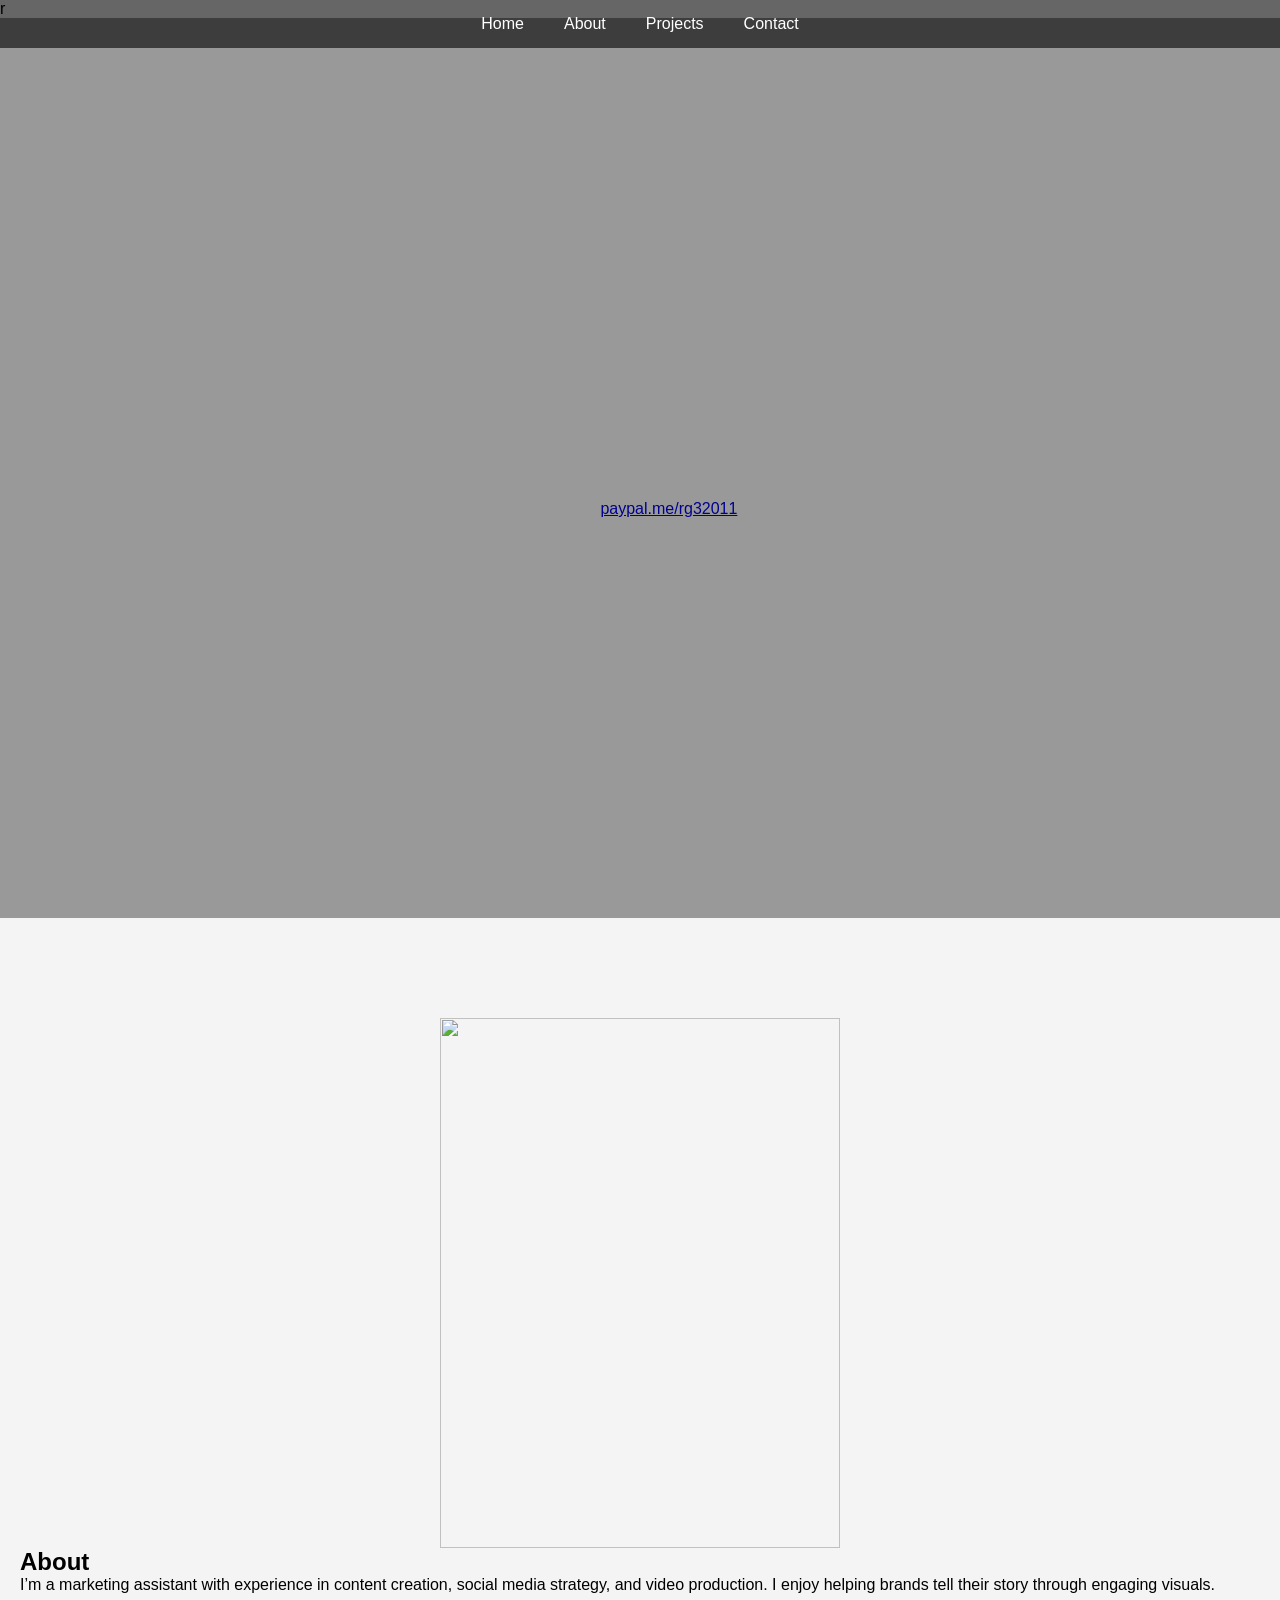
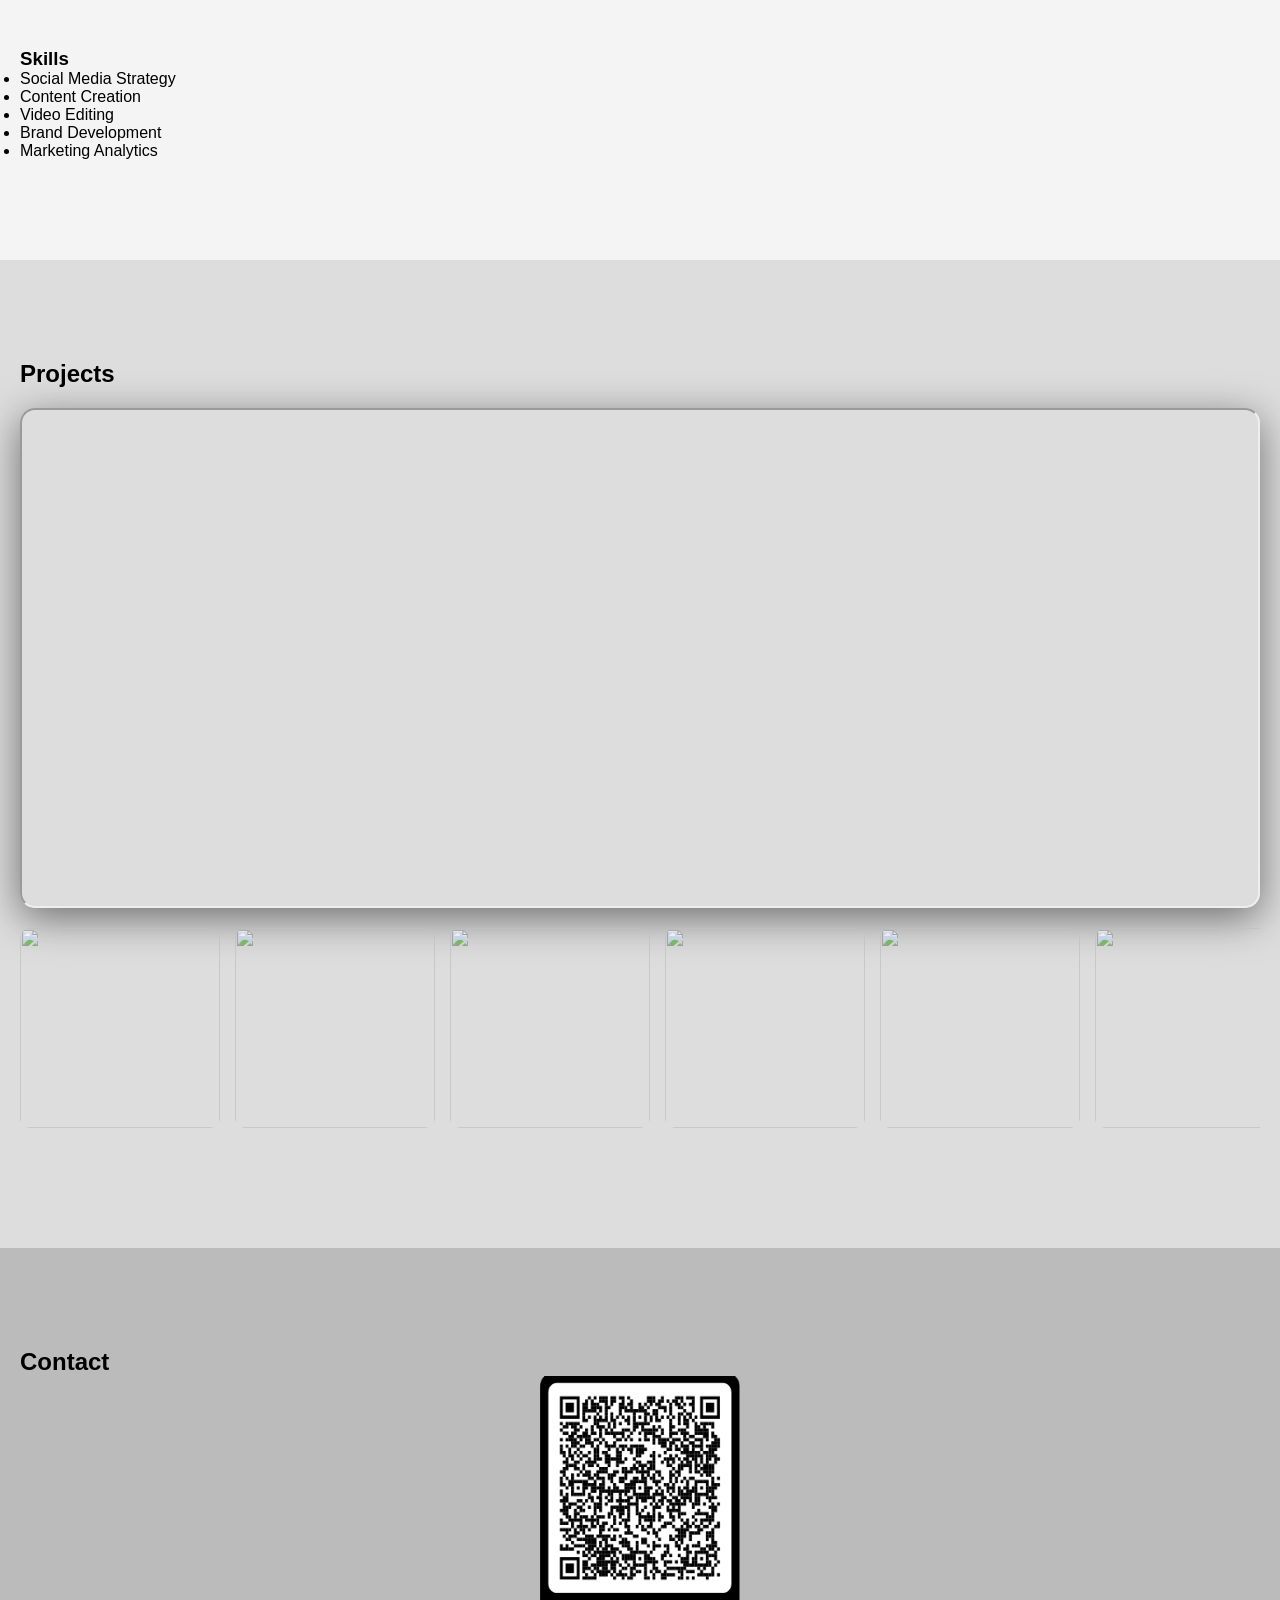
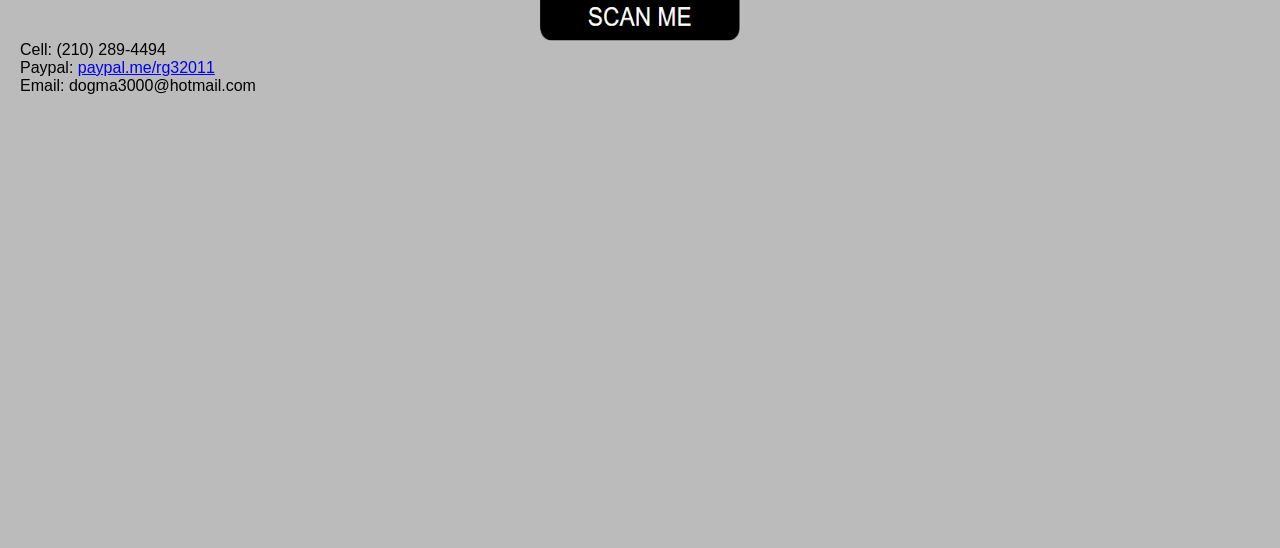
==== index.html @ 90a86d69 "redo" ====
r<!DOCTYPE html>
<html lang="en">
<head>
  <meta charset="UTF-8" />
  <meta name="viewport" content="width=device-width, initial-scale=1.0"/>
  <title>Roger Gonzales Jr. Portfolio</title>
  <link rel="stylesheet" href="styles.css"/>
</head>
<body>

<!-- ============================================================================================================================================ -->
<!-- ================================================================== NAVBAR ================================================================== -->
<!-- ============================================================================================================================================ -->
<nav>
  <ul>
    <li><a href="#hero">Home</a></li>
    <li><a href="#about">About</a></li>
    <li><a href="#projects">Projects</a></li>
    <li><a href="#contact">Contact</a></li>
  </ul>
</nav>
<!-- ============================================================================================================================================ -->
<!-- ========================================================= HERO (VIDEO BACKGROUND) ========================================================== -->
<!-- ============================================================================================================================================ -->
<section id="hero">
  <div class="video-container">
    <iframe 
      src="https://www.youtube.com/embed/AHLg1NMqYGc?autoplay=1&mute=1&loop=1&playlist=AHLg1NMqYGc&controls=0&showinfo=0&modestbranding=1"
      frameborder="0"
      allow="autoplay; fullscreen">
    </iframe>
  </div>

  <div class="hero-content">
	  
    <h1>Roger Gonzales Jr.</h1>
    <p>Marketing Assistant & Content Creator</p>
    				<p>
					Location: San Antonio, TX<br>
					Cell: (210) 289-4494<br>
					Paypal: <a href="https://paypal.me/rg32011" target="_blank"> paypal.me/rg32011 </a><br>
				</p>
  </div>
</section>
	
<!-- ============================================================================================================================================ -->
<!-- =================================================================== ABOUT ================================================================== -->
<!-- ============================================================================================================================================ -->
	
<section id="about">
	<center><img src="images/Roger.png" height="530" width="400" /></center>
  <h2>About</h2>
          <p>
            I’m a marketing assistant with experience in content creation, social media strategy,
            and video production. I enjoy helping brands tell their story through engaging visuals.
          </p>
	<br><br><br>
          <h3>Skills</h3>
          <ul>
            <li>Social Media Strategy</li>
            <li>Content Creation</li>
            <li>Video Editing</li>
            <li>Brand Development</li>
            <li>Marketing Analytics</li>
          </ul>
</section>
	
<!-- ============================================================================================================================================ -->
<!-- ================================================================ PROJECTS ================================================================== -->
<!-- ============================================================================================================================================ -->
	
<section id="projects">

 <h2 class="accent">Projects</h2>

        <!-- Main Player -->
        <iframe id="mainPlayer" width="100%" height="500" src="https://www.youtube.com/embed/3o0s-icT3OU" allowfullscreen></iframe>

        <!-- Scrollable Thumbnails -->



    <!----------------------------------------- vvvvvv  Scrollable Thumbnails  vvvvvv ---------------------------------------------------->
	      <div class="video-scroll">



			  <img class="thumb" data-video="3o0s-icT3OU" src="https://img.youtube.com/vi/3o0s-icT3OU/hqdefault.jpg"><!-- Cable Guy -->
		      <img class="thumb" data-video="_qGntqwvHT8" src="https://img.youtube.com/vi/_qGntqwvHT8/hqdefault.jpg"><!-- KUIW Radio -->
  		      <img class="thumb" data-video="IeYNWpgQMRA" src="https://img.youtube.com/vi/IeYNWpgQMRA/hqdefault.jpg"><!-- Light the way -->
              <img class="thumb" data-video="aNmjX8gvR4I" src="https://img.youtube.com/vi/aNmjX8gvR4I/hqdefault.jpg"><!-- Stranger Things -->
              <img class="thumb" data-video="ZaOEJA_eLBY" src="https://img.youtube.com/vi/ZaOEJA_eLBY/hqdefault.jpg"><!-- It Doesnt Take Much -->
              <img class="thumb" data-video="-TduxbpPQg0" src="https://img.youtube.com/vi/-TduxbpPQg0/hqdefault.jpg"><!-- The Heist -->
		      <img class="thumb" data-video="KCrjXCEkDbw" src="https://img.youtube.com/vi/KCrjXCEkDbw/hqdefault.jpg"><!-- Story Telling -->
              <img class="thumb" data-video="cHKfZpL74OU" src="https://img.youtube.com/vi/cHKfZpL74OU/hqdefault.jpg"><!-- The Interview -->
			  <img class="thumb" data-video="Ozw3thTj7fA" src="https://img.youtube.com/vi/Ozw3thTj7fA/hqdefault.jpg"><!-- VNC Final -->
			  <img class="thumb" data-video="AHLg1NMqYGc" src="https://img.youtube.com/vi/AHLg1NMqYGc/hqdefault.jpg"><!-- Ghost Video -->
<!-- <img class="thumb" data-video="            " src="https://img.youtube.com/vi/            /hqdefault.jpg"> -->
<!--                                   ^^^^^^^^^^^                                  ^^^^^^^^^^^                   -->
<!--                          Get this value from the YouTube video URL and replace these two values              -->
<!--       for example:  https://www.youtube.com/watch?v=RWBdWzAjxPA          would be: RWBdWzAjxPA               -->
<!--                              MAKE SURE THE VIDEO IS SET TO HIDDEN AND NOT PRIVATE                            -->
      <!------------------------------------------ ^^^^^^^ Add more video thumbnails here ^^^^^^^ ------------------------------------------>
        </div>
      </div>
	

</section>
<!-- ============================================================================================================================================ -->
<!-- ================================================================= CONTACT ================================================================== -->
<!-- ============================================================================================================================================ -->
	
<section id="contact">
  <h2>Contact</h2>
  <p>
	  <center><img src="images/contact.png" height="265" width="200" /></center>
	  Cell: (210) 289-4494<br>
	  Paypal: <a href="https://paypal.me/rg32011" target="_blank"> paypal.me/rg32011 </a><br>
  	  Email: dogma3000@hotmail.com<br>
  </p>
</section>

<script src="script.js"></script>
</body>
</html>
---- styles.css ----
/* RESET */
* {
  margin: 0;
  padding: 0;
  box-sizing: border-box;
  font-family: sans-serif;
}
background-attachment: fixed;
/* SMOOTH SCROLL */
html {
  scroll-behavior: smooth;
}

/* NAVBAR */
nav {
  position: fixed;
  width: 100%;
  top: 0;
  background: rgba(0,0,0,0.6);
  padding: 15px;
  z-index: 1000;
}

nav ul {
  display: flex;
  justify-content: center;
  list-style: none;
}

nav ul li {
  margin: 0 20px;
}

nav ul li a {
  color: white;
  text-decoration: none;
}

/* HERO SECTION */
#hero {
  position: relative;
  height: 100vh;
  overflow: hidden;
}

#hero::after {
  content: "";
  position: absolute;
  width: 100%;
  height: 100%;
  background: rgba(0,0,0,0.4);
  top: 0;
  left: 0;
}

/* VIDEO BACKGROUND */
.video-container {
  position: absolute;
  top: 0;
  left: 0;
  width: 100%;
  height: 100%;
  z-index: -1;
}

.video-container iframe {
  position: absolute;
  top: 50%;
  left: 50%;
  transform: translate(-50%, -50%);
  pointer-events: none;

  width: 100vw;
  height: 56.25vw; /* 9/16 ratio */
  min-width: 177.78vh;
  min-height: 100vh;
}

/* CENTER TEXT */
.hero-content {
  position: absolute;
  top: 50%;
  left: 50%;
  transform: translate(-50%, -50%);
  color: white;
  text-align: center;
}

/* GENERAL SECTIONS */
section {
  padding: 100px 20px;
  min-height: 100vh;
}

#about { background: #f4f4f4; }
#projects { background: #ddd; }
#contact { background: #bbb; }
.video-scroll {
  display: flex;
  overflow-x: auto;
  gap: 15px;
  padding: 20px 0;

  scroll-behavior: smooth;
}

/* Hide scrollbar (clean look) */
.video-scroll::-webkit-scrollbar {
  display: none;
}

.thumb {
  width: 200px;
  border-radius: 10px;
  cursor: pointer;
  transition: transform 0.3s, opacity 0.3s;
  opacity: 0.7;
}

.thumb:hover {
  transform: scale(1.05);
  opacity: 1;
}

.thumb.active {
  border: 3px solid #fff;
  opacity: 1;
}

#mainPlayer {
  border-radius: 15px;
  margin-top: 20px;
  box-shadow: 0 10px 40px rgba(0,0,0,0.5);
}

.carousel-controls {
  display: flex;
  justify-content: space-between;
  margin-bottom: 10px;
}

.carousel-controls button {
  background: rgba(0,0,0,0.6);
  color: white;
  border: none;
  padding: 10px 15px;
  cursor: pointer;
  border-radius: 5px;
}

.carousel-wrapper {
  position: relative;
}

/* ARROW BUTTONS */
.arrow {
  position: absolute;
  top: 50%;
  transform: translateY(-50%);
  z-index: 10;

  background: rgba(0,0,0,0.6);
  color: white;
  border: none;
  padding: 12px 16px;
  cursor: pointer;
  font-size: 18px;
  border-radius: 50%;
}

/* LEFT + RIGHT POSITIONING */
.arrow.left {
  left: -10px;
}

.arrow.right {
  right: -10px;
}
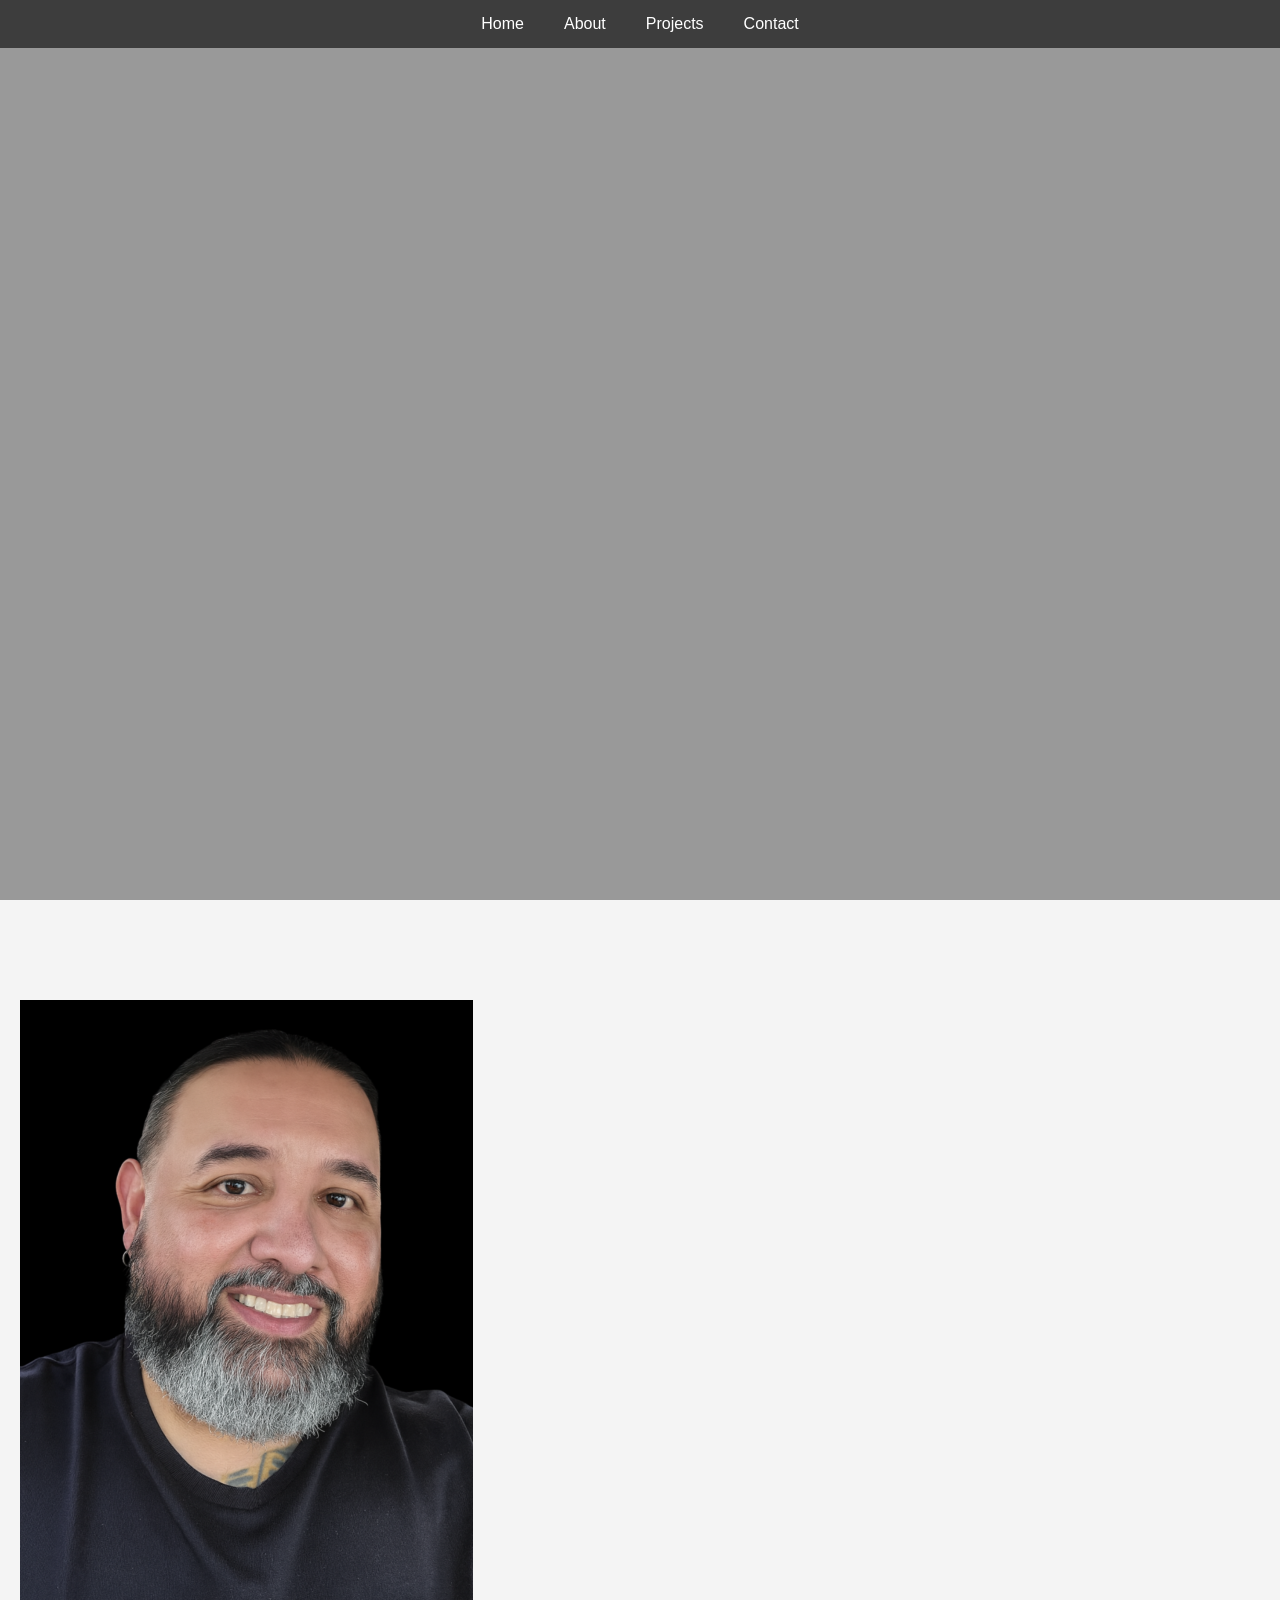
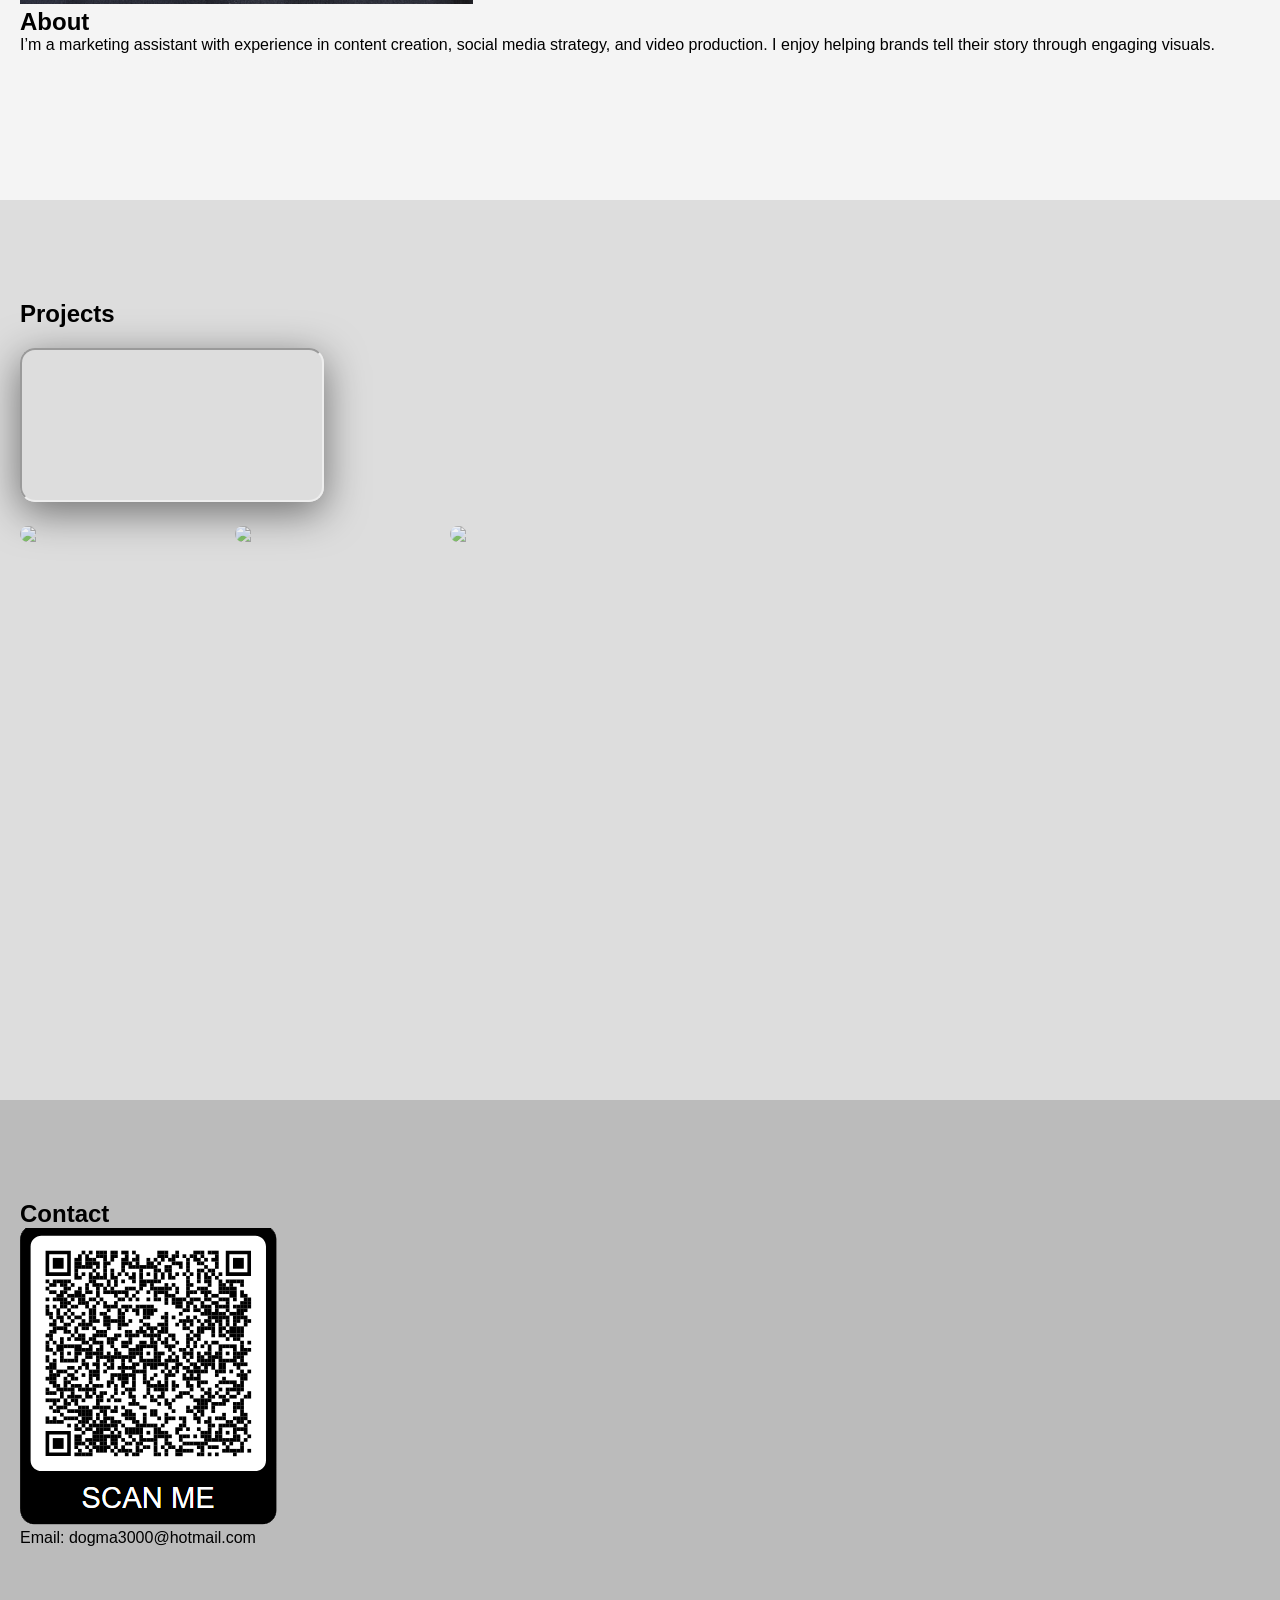
==== commit 22e5fefe: "Update index.html" ====
--- a/index.html
+++ b/index.html
@@ -1,16 +1,14 @@
-r<!DOCTYPE html>
+<!DOCTYPE html>
 <html lang="en">
 <head>
   <meta charset="UTF-8" />
   <meta name="viewport" content="width=device-width, initial-scale=1.0"/>
   <title>Roger Gonzales Jr. Portfolio</title>
-  <link rel="stylesheet" href="styles.css"/>
+  <link rel="stylesheet" href="assets/css/styles.css"/>
 </head>
 <body>
 
-<!-- ============================================================================================================================================ -->
-<!-- ================================================================== NAVBAR ================================================================== -->
-<!-- ============================================================================================================================================ -->
+<!-- NAVBAR -->
 <nav>
   <ul>
     <li><a href="#hero">Home</a></li>
@@ -19,107 +17,62 @@
     <li><a href="#contact">Contact</a></li>
   </ul>
 </nav>
-<!-- ============================================================================================================================================ -->
-<!-- ========================================================= HERO (VIDEO BACKGROUND) ========================================================== -->
-<!-- ============================================================================================================================================ -->
+
+<!-- HERO -->
 <section id="hero">
   <div class="video-container">
     <iframe 
-      src="https://www.youtube.com/embed/AHLg1NMqYGc?autoplay=1&mute=1&loop=1&playlist=AHLg1NMqYGc&controls=0&showinfo=0&modestbranding=1"
+      src="https://www.youtube.com/embed/AHLg1NMqYGc?autoplay=1&mute=1&loop=1&playlist=AHLg1NMqYGc&controls=0&modestbranding=1"
       frameborder="0"
       allow="autoplay; fullscreen">
     </iframe>
   </div>
 
   <div class="hero-content">
-	  
     <h1>Roger Gonzales Jr.</h1>
     <p>Marketing Assistant & Content Creator</p>
-    				<p>
-					Location: San Antonio, TX<br>
-					Cell: (210) 289-4494<br>
-					Paypal: <a href="https://paypal.me/rg32011" target="_blank"> paypal.me/rg32011 </a><br>
-				</p>
+    <p>
+      San Antonio, TX<br>
+      (210) 289-4494
+    </p>
   </div>
 </section>
-	
-<!-- ============================================================================================================================================ -->
-<!-- =================================================================== ABOUT ================================================================== -->
-<!-- ============================================================================================================================================ -->
-	
+
+<!-- ABOUT -->
 <section id="about">
-	<center><img src="images/Roger.png" height="530" width="400" /></center>
+  <img src="images/Roger.png" alt="Roger" class="profile-img">
   <h2>About</h2>
-          <p>
-            I’m a marketing assistant with experience in content creation, social media strategy,
-            and video production. I enjoy helping brands tell their story through engaging visuals.
-          </p>
-	<br><br><br>
-          <h3>Skills</h3>
-          <ul>
-            <li>Social Media Strategy</li>
-            <li>Content Creation</li>
-            <li>Video Editing</li>
-            <li>Brand Development</li>
-            <li>Marketing Analytics</li>
-          </ul>
-</section>
-	
-<!-- ============================================================================================================================================ -->
-<!-- ================================================================ PROJECTS ================================================================== -->
-<!-- ============================================================================================================================================ -->
-	
-<section id="projects">
-
- <h2 class="accent">Projects</h2>
-
-        <!-- Main Player -->
-        <iframe id="mainPlayer" width="100%" height="500" src="https://www.youtube.com/embed/3o0s-icT3OU" allowfullscreen></iframe>
-
-        <!-- Scrollable Thumbnails -->
-
-
-
-    <!----------------------------------------- vvvvvv  Scrollable Thumbnails  vvvvvv ---------------------------------------------------->
-	      <div class="video-scroll">
-
-
-
-			  <img class="thumb" data-video="3o0s-icT3OU" src="https://img.youtube.com/vi/3o0s-icT3OU/hqdefault.jpg"><!-- Cable Guy -->
-		      <img class="thumb" data-video="_qGntqwvHT8" src="https://img.youtube.com/vi/_qGntqwvHT8/hqdefault.jpg"><!-- KUIW Radio -->
-  		      <img class="thumb" data-video="IeYNWpgQMRA" src="https://img.youtube.com/vi/IeYNWpgQMRA/hqdefault.jpg"><!-- Light the way -->
-              <img class="thumb" data-video="aNmjX8gvR4I" src="https://img.youtube.com/vi/aNmjX8gvR4I/hqdefault.jpg"><!-- Stranger Things -->
-              <img class="thumb" data-video="ZaOEJA_eLBY" src="https://img.youtube.com/vi/ZaOEJA_eLBY/hqdefault.jpg"><!-- It Doesnt Take Much -->
-              <img class="thumb" data-video="-TduxbpPQg0" src="https://img.youtube.com/vi/-TduxbpPQg0/hqdefault.jpg"><!-- The Heist -->
-		      <img class="thumb" data-video="KCrjXCEkDbw" src="https://img.youtube.com/vi/KCrjXCEkDbw/hqdefault.jpg"><!-- Story Telling -->
-              <img class="thumb" data-video="cHKfZpL74OU" src="https://img.youtube.com/vi/cHKfZpL74OU/hqdefault.jpg"><!-- The Interview -->
-			  <img class="thumb" data-video="Ozw3thTj7fA" src="https://img.youtube.com/vi/Ozw3thTj7fA/hqdefault.jpg"><!-- VNC Final -->
-			  <img class="thumb" data-video="AHLg1NMqYGc" src="https://img.youtube.com/vi/AHLg1NMqYGc/hqdefault.jpg"><!-- Ghost Video -->
-<!-- <img class="thumb" data-video="            " src="https://img.youtube.com/vi/            /hqdefault.jpg"> -->
-<!--                                   ^^^^^^^^^^^                                  ^^^^^^^^^^^                   -->
-<!--                          Get this value from the YouTube video URL and replace these two values              -->
-<!--       for example:  https://www.youtube.com/watch?v=RWBdWzAjxPA          would be: RWBdWzAjxPA               -->
-<!--                              MAKE SURE THE VIDEO IS SET TO HIDDEN AND NOT PRIVATE                            -->
-      <!------------------------------------------ ^^^^^^^ Add more video thumbnails here ^^^^^^^ ------------------------------------------>
-        </div>
-      </div>
-	
-
-</section>
-<!-- ============================================================================================================================================ -->
-<!-- ================================================================= CONTACT ================================================================== -->
-<!-- ============================================================================================================================================ -->
-	
-<section id="contact">
-  <h2>Contact</h2>
   <p>
-	  <center><img src="images/contact.png" height="265" width="200" /></center>
-	  Cell: (210) 289-4494<br>
-	  Paypal: <a href="https://paypal.me/rg32011" target="_blank"> paypal.me/rg32011 </a><br>
-  	  Email: dogma3000@hotmail.com<br>
+    I’m a marketing assistant with experience in content creation, social media strategy,
+    and video production. I enjoy helping brands tell their story through engaging visuals.
   </p>
 </section>
 
-<script src="script.js"></script>
+<!-- PROJECTS -->
+<section id="projects">
+  <h2>Projects</h2>
+
+  <iframe id="mainPlayer"
+    src="https://www.youtube.com/embed/3o0s-icT3OU"
+    allowfullscreen>
+  </iframe>
+
+  <div class="video-scroll">
+    <img class="thumb" data-video="3o0s-icT3OU" src="https://img.youtube.com/vi/3o0s-icT3OU/hqdefault.jpg">
+    <img class="thumb" data-video="_qGntqwvHT8" src="https://img.youtube.com/vi/_qGntqwvHT8/hqdefault.jpg">
+    <img class="thumb" data-video="IeYNWpgQMRA" src="https://img.youtube.com/vi/IeYNWpgQMRA/hqdefault.jpg">
+  </div>
+</section>
+
+<!-- CONTACT -->
+<section id="contact">
+  <h2>Contact</h2>
+  <img src="images/contact.png" alt="contact">
+  <p>
+    Email: dogma3000@hotmail.com
+  </p>
+</section>
+
+<script src="assets/js/script.js"></script>
 </body>
-</html>+</html>
--- a/assets/css/styles.css
+++ b/assets/css/styles.css
@@ -0,0 +1,178 @@
+/* RESET */
+* {
+  margin: 0;
+  padding: 0;
+  box-sizing: border-box;
+  font-family: sans-serif;
+}
+background-attachment: fixed;
+/* SMOOTH SCROLL */
+html {
+  scroll-behavior: smooth;
+}
+
+/* NAVBAR */
+nav {
+  position: fixed;
+  width: 100%;
+  top: 0;
+  background: rgba(0,0,0,0.6);
+  padding: 15px;
+  z-index: 1000;
+}
+
+nav ul {
+  display: flex;
+  justify-content: center;
+  list-style: none;
+}
+
+nav ul li {
+  margin: 0 20px;
+}
+
+nav ul li a {
+  color: white;
+  text-decoration: none;
+}
+
+/* HERO SECTION */
+#hero {
+  position: relative;
+  height: 100vh;
+  overflow: hidden;
+}
+
+#hero::after {
+  content: "";
+  position: absolute;
+  width: 100%;
+  height: 100%;
+  background: rgba(0,0,0,0.4);
+  top: 0;
+  left: 0;
+}
+
+/* VIDEO BACKGROUND */
+.video-container {
+  position: absolute;
+  top: 0;
+  left: 0;
+  width: 100%;
+  height: 100%;
+  z-index: -1;
+}
+
+.video-container iframe {
+  position: absolute;
+  top: 50%;
+  left: 50%;
+  transform: translate(-50%, -50%);
+  pointer-events: none;
+
+  width: 100vw;
+  height: 56.25vw; /* 9/16 ratio */
+  min-width: 177.78vh;
+  min-height: 100vh;
+}
+
+/* CENTER TEXT */
+.hero-content {
+  position: absolute;
+  top: 50%;
+  left: 50%;
+  transform: translate(-50%, -50%);
+  color: white;
+  text-align: center;
+}
+
+/* GENERAL SECTIONS */
+section {
+  padding: 100px 20px;
+  min-height: 100vh;
+}
+
+#about { background: #f4f4f4; }
+#projects { background: #ddd; }
+#contact { background: #bbb; }
+.video-scroll {
+  display: flex;
+  overflow-x: auto;
+  gap: 15px;
+  padding: 20px 0;
+
+  scroll-behavior: smooth;
+}
+
+/* Hide scrollbar (clean look) */
+.video-scroll::-webkit-scrollbar {
+  display: none;
+}
+
+.thumb {
+  width: 200px;
+  border-radius: 10px;
+  cursor: pointer;
+  transition: transform 0.3s, opacity 0.3s;
+  opacity: 0.7;
+}
+
+.thumb:hover {
+  transform: scale(1.05);
+  opacity: 1;
+}
+
+.thumb.active {
+  border: 3px solid #fff;
+  opacity: 1;
+}
+
+#mainPlayer {
+  border-radius: 15px;
+  margin-top: 20px;
+  box-shadow: 0 10px 40px rgba(0,0,0,0.5);
+}
+
+.carousel-controls {
+  display: flex;
+  justify-content: space-between;
+  margin-bottom: 10px;
+}
+
+.carousel-controls button {
+  background: rgba(0,0,0,0.6);
+  color: white;
+  border: none;
+  padding: 10px 15px;
+  cursor: pointer;
+  border-radius: 5px;
+}
+
+.carousel-wrapper {
+  position: relative;
+}
+
+/* ARROW BUTTONS */
+.arrow {
+  position: absolute;
+  top: 50%;
+  transform: translateY(-50%);
+  z-index: 10;
+
+  background: rgba(0,0,0,0.6);
+  color: white;
+  border: none;
+  padding: 12px 16px;
+  cursor: pointer;
+  font-size: 18px;
+  border-radius: 50%;
+}
+
+/* LEFT + RIGHT POSITIONING */
+.arrow.left {
+  left: -10px;
+}
+
+.arrow.right {
+  right: -10px;
+}
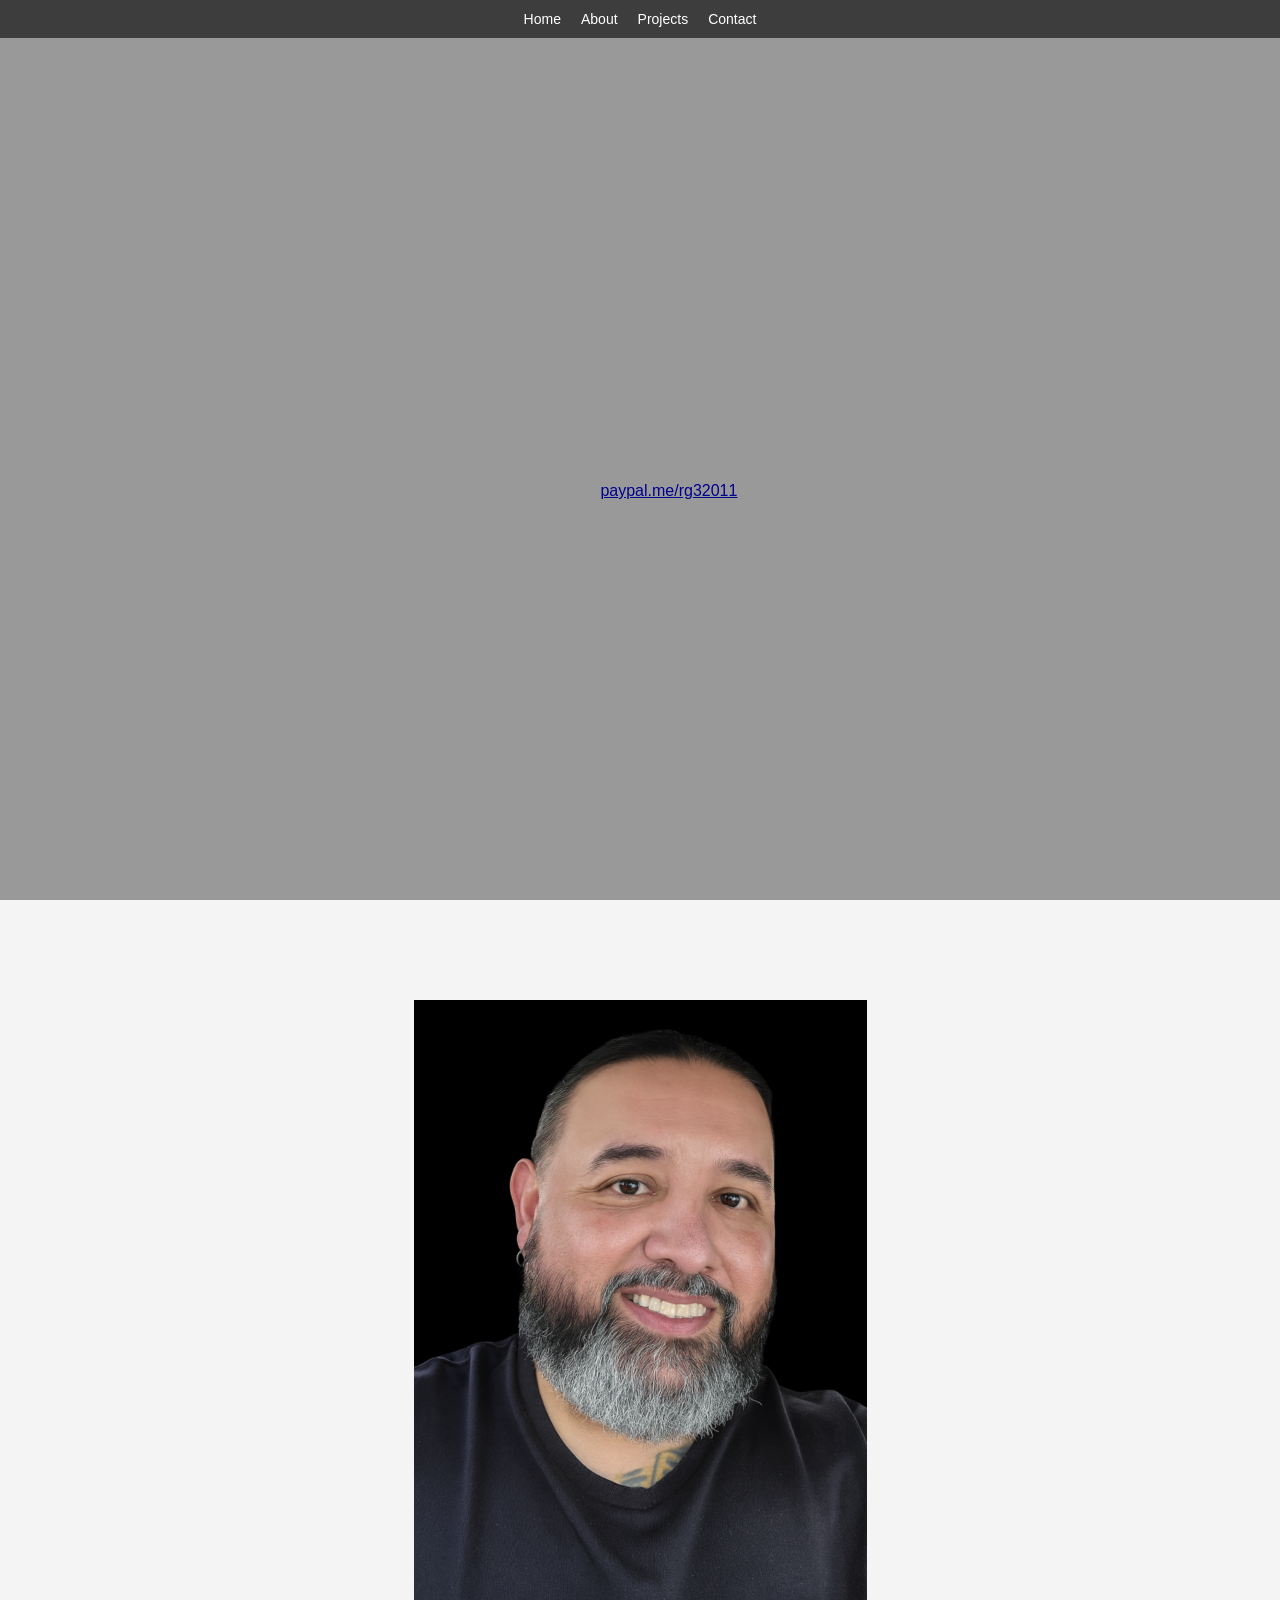
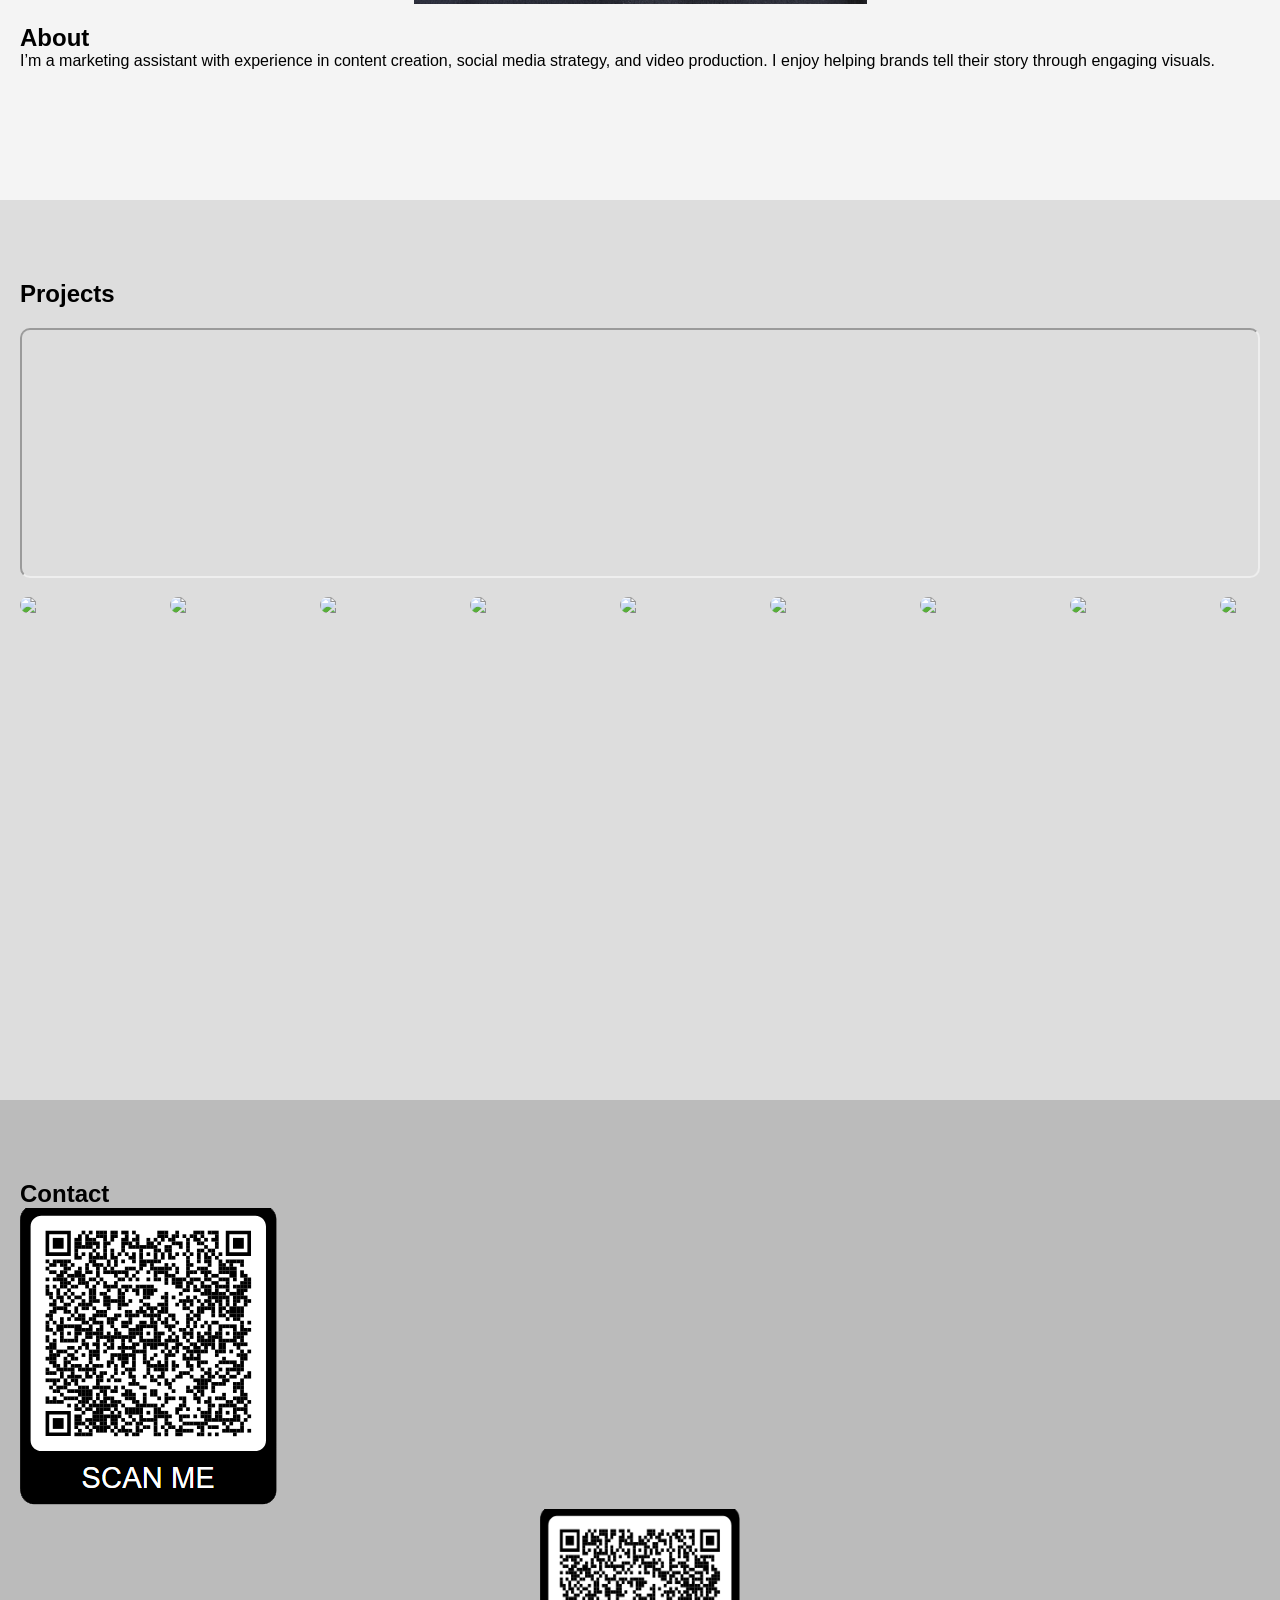
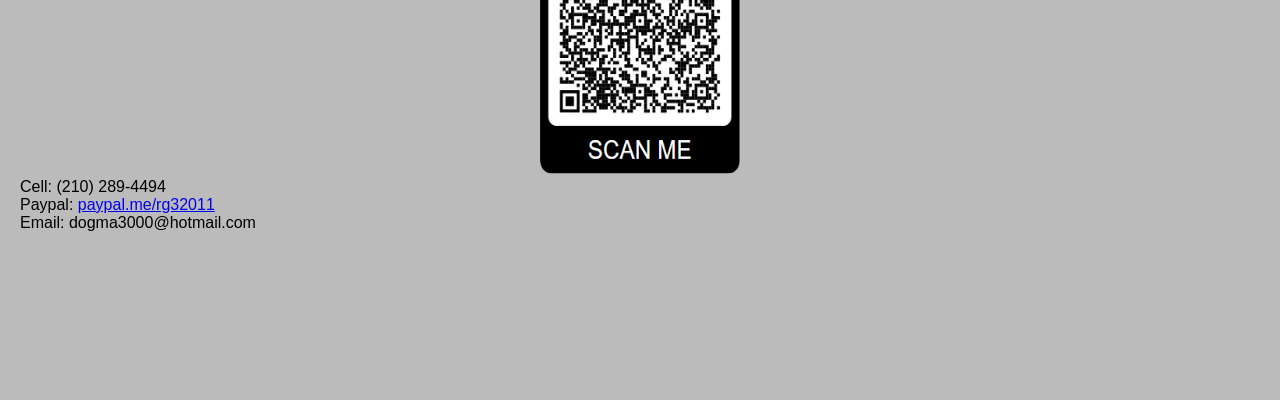
==== commit 8110e10d: "Update index.html" ====
--- a/index.html
+++ b/index.html
@@ -30,11 +30,14 @@
 
   <div class="hero-content">
     <h1>Roger Gonzales Jr.</h1>
-    <p>Marketing Assistant & Content Creator</p>
     <p>
-      San Antonio, TX<br>
-      (210) 289-4494
+      Marketing Assistant & Content Creator
     </p>
+    <p>
+			Location: San Antonio, TX<br>
+			Cell: (210) 289-4494<br>
+			Paypal: <a href="https://paypal.me/rg32011" target="_blank"> paypal.me/rg32011 </a><br>
+		</p>
   </div>
 </section>
 
@@ -52,16 +55,27 @@
 <section id="projects">
   <h2>Projects</h2>
 
-  <iframe id="mainPlayer"
-    src="https://www.youtube.com/embed/3o0s-icT3OU"
-    allowfullscreen>
-  </iframe>
+  <iframe id="mainPlayer" src="https://www.youtube.com/embed/3o0s-icT3OU" allowfullscreen></iframe>
 
-  <div class="video-scroll">
-    <img class="thumb" data-video="3o0s-icT3OU" src="https://img.youtube.com/vi/3o0s-icT3OU/hqdefault.jpg">
-    <img class="thumb" data-video="_qGntqwvHT8" src="https://img.youtube.com/vi/_qGntqwvHT8/hqdefault.jpg">
-    <img class="thumb" data-video="IeYNWpgQMRA" src="https://img.youtube.com/vi/IeYNWpgQMRA/hqdefault.jpg">
-  </div>
+<div class="video-scroll">
+      <img class="thumb" data-video="3o0s-icT3OU" src="https://img.youtube.com/vi/3o0s-icT3OU/hqdefault.jpg"><!-- Cable Guy -->
+	    <img class="thumb" data-video="_qGntqwvHT8" src="https://img.youtube.com/vi/_qGntqwvHT8/hqdefault.jpg"><!-- KUIW Radio -->
+      <img class="thumb" data-video="IeYNWpgQMRA" src="https://img.youtube.com/vi/IeYNWpgQMRA/hqdefault.jpg"><!-- Light the way -->
+      <img class="thumb" data-video="aNmjX8gvR4I" src="https://img.youtube.com/vi/aNmjX8gvR4I/hqdefault.jpg"><!-- Stranger Things -->
+      <img class="thumb" data-video="ZaOEJA_eLBY" src="https://img.youtube.com/vi/ZaOEJA_eLBY/hqdefault.jpg"><!-- It Doesnt Take Much -->
+      <img class="thumb" data-video="-TduxbpPQg0" src="https://img.youtube.com/vi/-TduxbpPQg0/hqdefault.jpg"><!-- The Heist -->
+	    <img class="thumb" data-video="KCrjXCEkDbw" src="https://img.youtube.com/vi/KCrjXCEkDbw/hqdefault.jpg"><!-- Story Telling -->
+      <img class="thumb" data-video="cHKfZpL74OU" src="https://img.youtube.com/vi/cHKfZpL74OU/hqdefault.jpg"><!-- The Interview -->
+	    <img class="thumb" data-video="Ozw3thTj7fA" src="https://img.youtube.com/vi/Ozw3thTj7fA/hqdefault.jpg"><!-- VNC Final -->
+	    <img class="thumb" data-video="AHLg1NMqYGc" src="https://img.youtube.com/vi/AHLg1NMqYGc/hqdefault.jpg"><!-- Ghost Video -->
+<!-- <img class="thumb" data-video="            " src="https://img.youtube.com/vi/            /hqdefault.jpg"> -->
+<!--                                   ^^^^^^^^^^^                                  ^^^^^^^^^^^                   -->
+<!--                          Get this value from the YouTube video URL and replace these two values              -->
+<!--       for example:  https://www.youtube.com/watch?v=RWBdWzAjxPA          would be: RWBdWzAjxPA               -->
+<!--                              MAKE SURE THE VIDEO IS SET TO HIDDEN AND NOT PRIVATE                            -->
+      <!------------------------------------------ ^^^^^^^ Add more video thumbnails here ^^^^^^^ ------------------------------------------>
+ </div>
+
 </section>
 
 <!-- CONTACT -->
@@ -69,7 +83,10 @@
   <h2>Contact</h2>
   <img src="images/contact.png" alt="contact">
   <p>
-    Email: dogma3000@hotmail.com
+	  <center><img src="images/contact.png" height="265" width="200" /></center>
+	  Cell: (210) 289-4494<br>
+	  Paypal: <a href="https://paypal.me/rg32011" target="_blank"> paypal.me/rg32011 </a><br>
+  	Email: dogma3000@hotmail.com<br>
   </p>
 </section>
 
--- a/assets/css/styles.css
+++ b/assets/css/styles.css
@@ -5,19 +5,14 @@
   box-sizing: border-box;
   font-family: sans-serif;
 }
-background-attachment: fixed;
-/* SMOOTH SCROLL */
-html {
-  scroll-behavior: smooth;
-}
 
 /* NAVBAR */
 nav {
   position: fixed;
+  top: 0;
   width: 100%;
-  top: 0;
   background: rgba(0,0,0,0.6);
-  padding: 15px;
+  padding: 10px;
   z-index: 1000;
 }
 
@@ -27,40 +22,30 @@
   list-style: none;
 }
 
-nav ul li {
-  margin: 0 20px;
+nav li {
+  margin: 0 10px;
 }
 
-nav ul li a {
+nav a {
   color: white;
   text-decoration: none;
+  font-size: 14px;
 }
 
-/* HERO SECTION */
+/* HERO (FIXES WHITE GAP) */
 #hero {
+  height: 100vh;
   position: relative;
-  height: 100vh;
   overflow: hidden;
 }
 
-#hero::after {
-  content: "";
+/* VIDEO */
+.video-container {
   position: absolute;
   width: 100%;
   height: 100%;
-  background: rgba(0,0,0,0.4);
   top: 0;
   left: 0;
-}
-
-/* VIDEO BACKGROUND */
-.video-container {
-  position: absolute;
-  top: 0;
-  left: 0;
-  width: 100%;
-  height: 100%;
-  z-index: -1;
 }
 
 .video-container iframe {
@@ -68,15 +53,24 @@
   top: 50%;
   left: 50%;
   transform: translate(-50%, -50%);
-  pointer-events: none;
 
   width: 100vw;
-  height: 56.25vw; /* 9/16 ratio */
+  height: 56.25vw;
+  min-height: 100vh;
   min-width: 177.78vh;
-  min-height: 100vh;
+
+  pointer-events: none;
 }
 
-/* CENTER TEXT */
+/* DARK OVERLAY */
+#hero::after {
+  content: "";
+  position: absolute;
+  inset: 0;
+  background: rgba(0,0,0,0.4);
+}
+
+/* HERO TEXT */
 .hero-content {
   position: absolute;
   top: 50%;
@@ -84,95 +78,70 @@
   transform: translate(-50%, -50%);
   color: white;
   text-align: center;
+  padding: 0 20px;
 }
 
-/* GENERAL SECTIONS */
+/* SECTIONS */
 section {
-  padding: 100px 20px;
+  padding: 80px 20px;
   min-height: 100vh;
 }
 
 #about { background: #f4f4f4; }
 #projects { background: #ddd; }
 #contact { background: #bbb; }
+
+/* PROFILE IMAGE */
+.profile-img {
+  display: block;
+  margin: 20px auto;
+  max-width: 90%;
+  height: auto;
+}
+
+/* VIDEO PLAYER */
+#mainPlayer {
+  width: 100%;
+  height: 250px;
+  border-radius: 10px;
+  margin-top: 20px;
+}
+
+/* THUMBNAILS */
 .video-scroll {
   display: flex;
+  gap: 10px;
   overflow-x: auto;
-  gap: 15px;
-  padding: 20px 0;
-
-  scroll-behavior: smooth;
-}
-
-/* Hide scrollbar (clean look) */
-.video-scroll::-webkit-scrollbar {
-  display: none;
+  padding: 15px 0;
 }
 
 .thumb {
-  width: 200px;
-  border-radius: 10px;
+  width: 140px;
+  border-radius: 8px;
   cursor: pointer;
-  transition: transform 0.3s, opacity 0.3s;
-  opacity: 0.7;
+  flex: 0 0 auto;
 }
 
-.thumb:hover {
-  transform: scale(1.05);
-  opacity: 1;
+/* MOBILE OPTIMIZATION */
+@media (max-width: 768px) {
+  
+  nav ul {
+    flex-wrap: wrap;
+  }
+
+  .hero-content h1 {
+    font-size: 1.5rem;
+  }
+
+  .hero-content p {
+    font-size: 0.9rem;
+  }
+
+  section {
+    padding: 70px 15px;
+  }
+
+  #mainPlayer {
+    height: 200px;
+  }
 }
-
-.thumb.active {
-  border: 3px solid #fff;
-  opacity: 1;
-}
-
-#mainPlayer {
-  border-radius: 15px;
-  margin-top: 20px;
-  box-shadow: 0 10px 40px rgba(0,0,0,0.5);
-}
-
-.carousel-controls {
-  display: flex;
-  justify-content: space-between;
-  margin-bottom: 10px;
-}
-
-.carousel-controls button {
-  background: rgba(0,0,0,0.6);
-  color: white;
-  border: none;
-  padding: 10px 15px;
-  cursor: pointer;
-  border-radius: 5px;
-}
-
-.carousel-wrapper {
-  position: relative;
-}
-
-/* ARROW BUTTONS */
-.arrow {
-  position: absolute;
-  top: 50%;
-  transform: translateY(-50%);
-  z-index: 10;
-
-  background: rgba(0,0,0,0.6);
-  color: white;
-  border: none;
-  padding: 12px 16px;
-  cursor: pointer;
-  font-size: 18px;
-  border-radius: 50%;
-}
-
-/* LEFT + RIGHT POSITIONING */
-.arrow.left {
-  left: -10px;
-}
-
-.arrow.right {
-  right: -10px;
-}
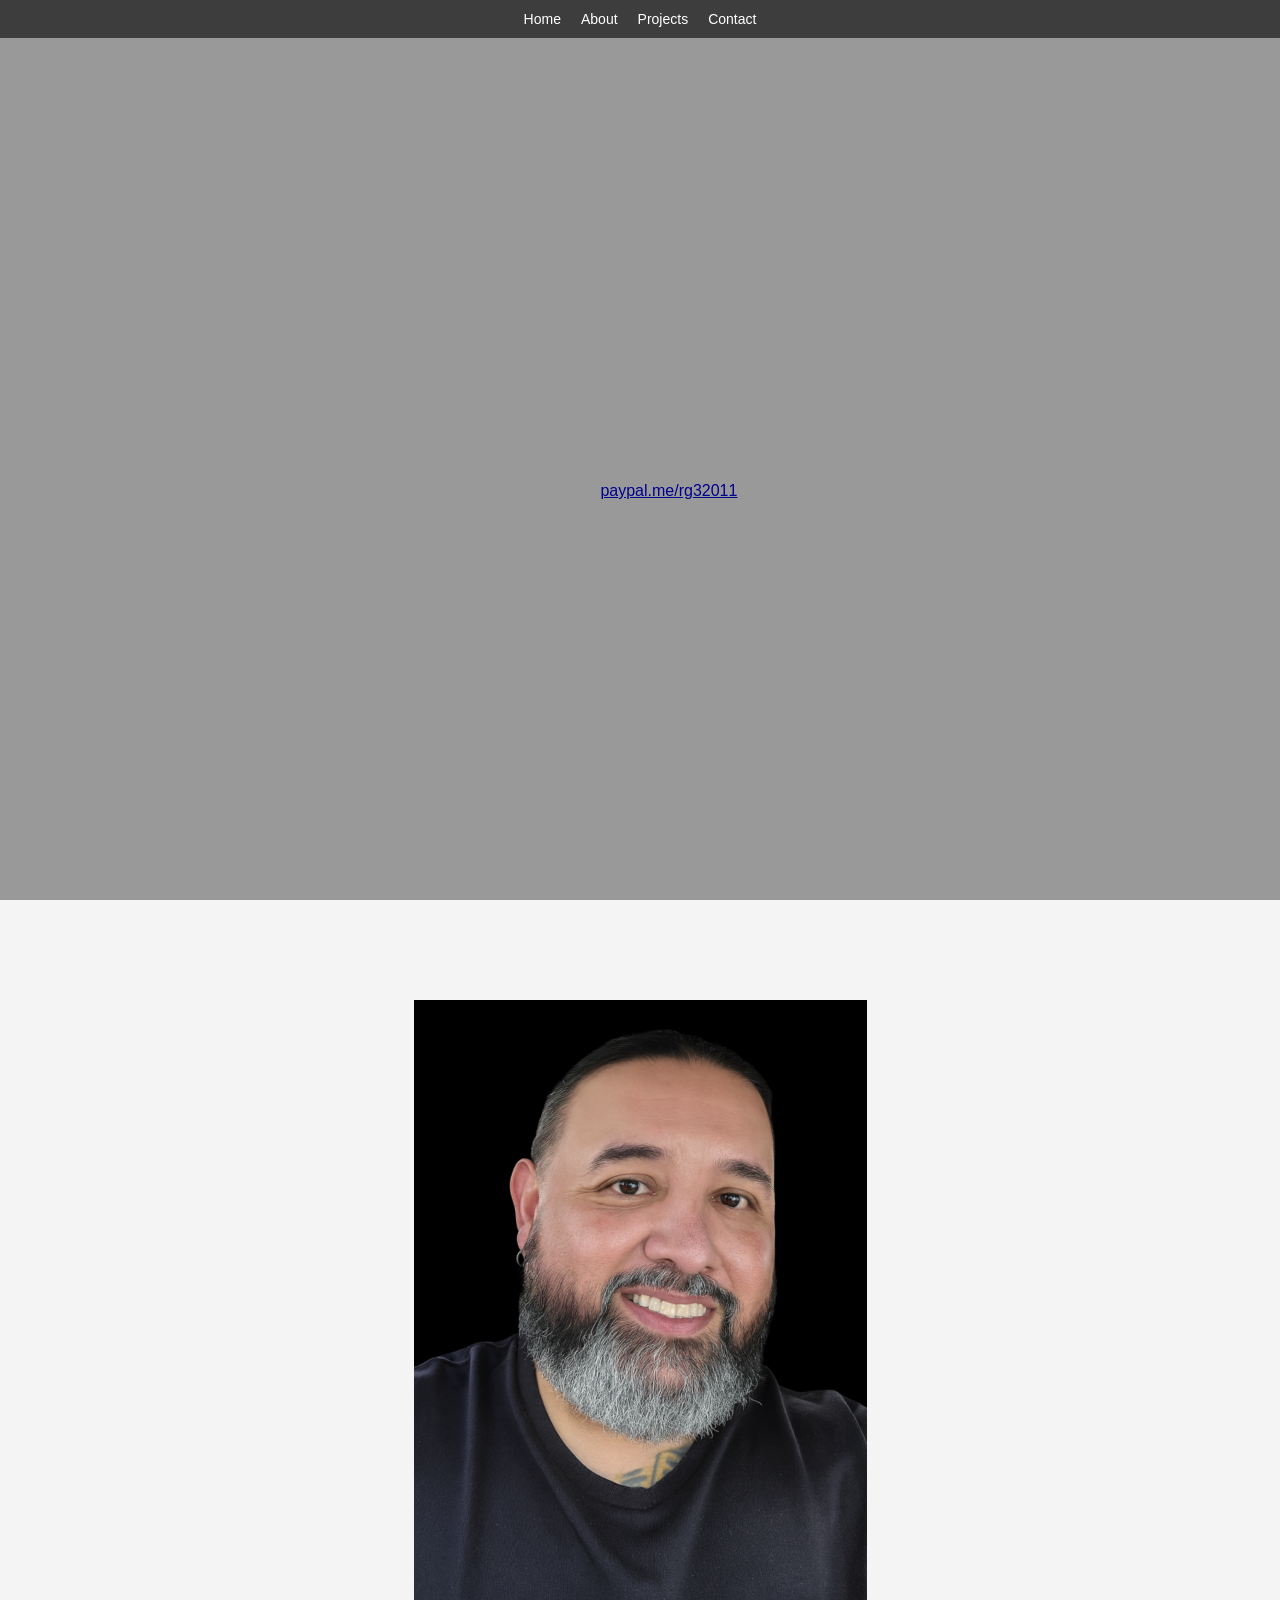
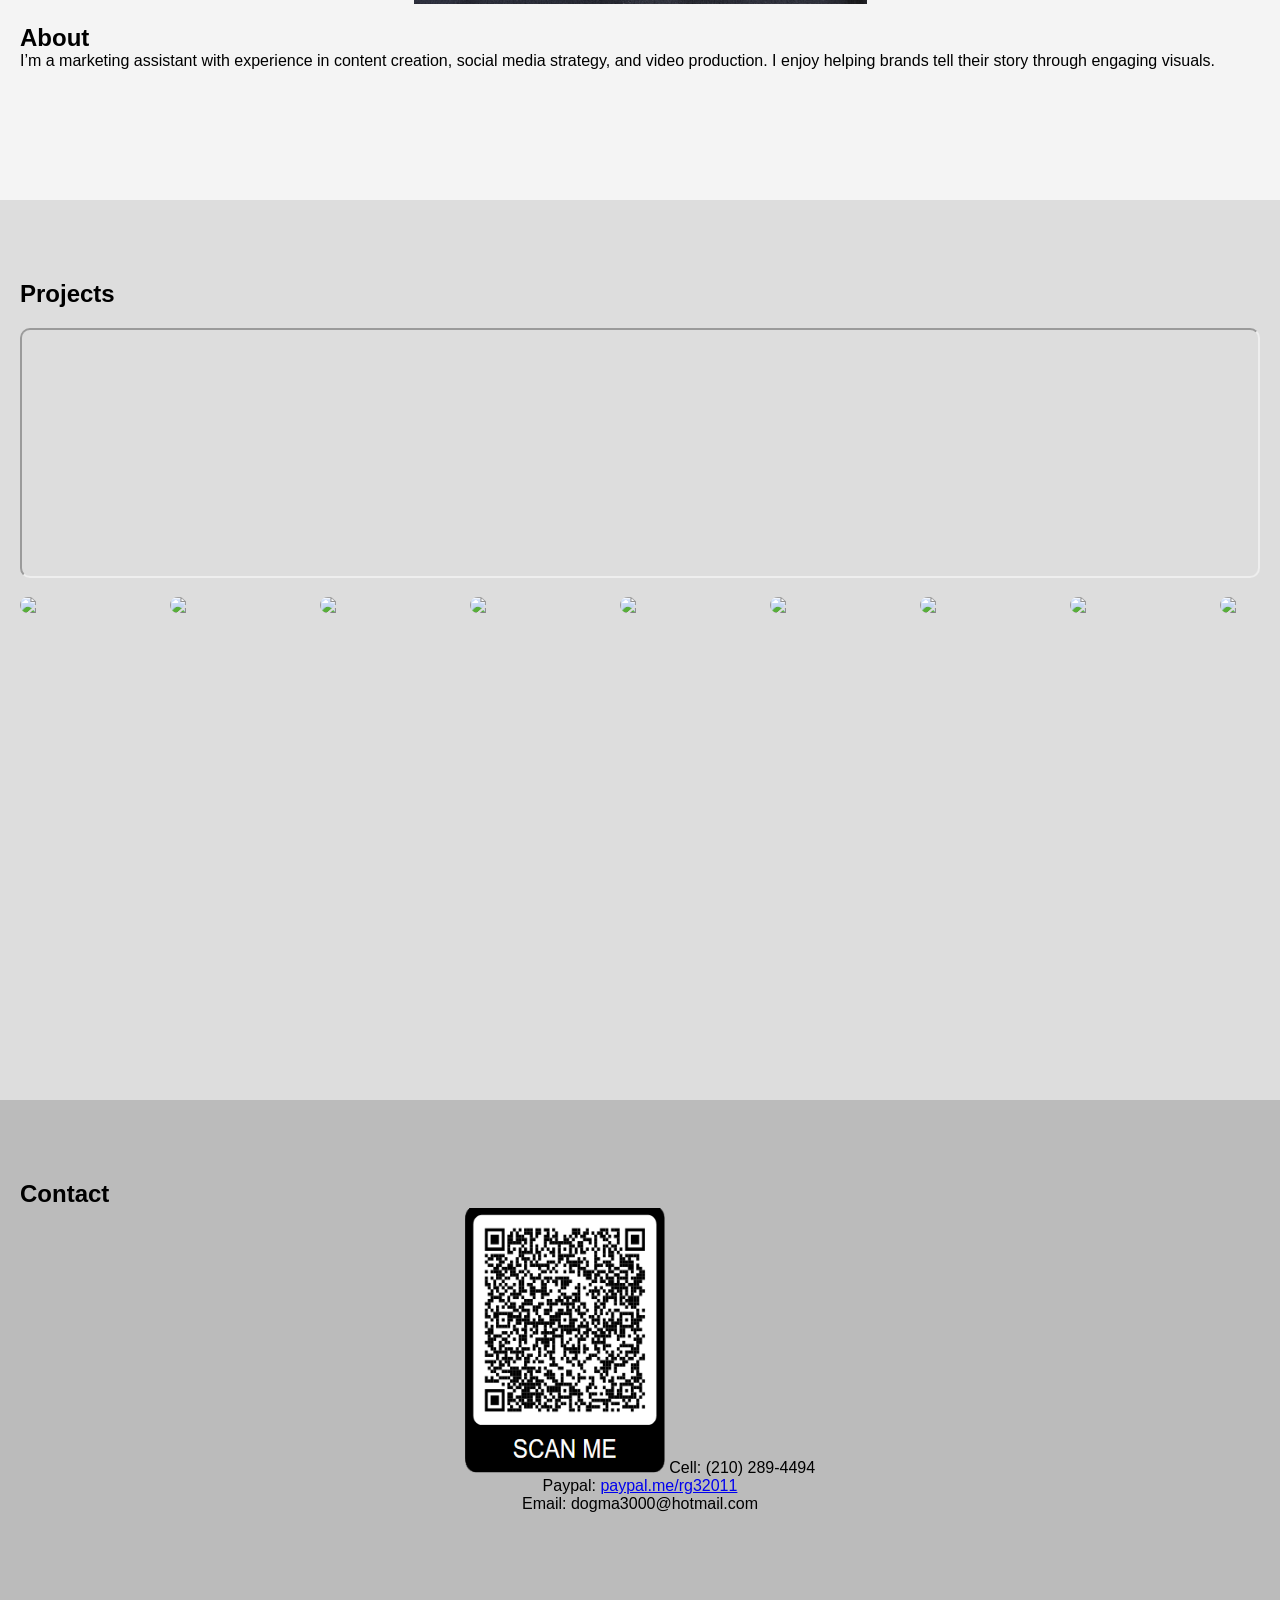
==== commit 42c6f6af: "Update index.html" ====
--- a/index.html
+++ b/index.html
@@ -81,12 +81,13 @@
 <!-- CONTACT -->
 <section id="contact">
   <h2>Contact</h2>
-  <img src="images/contact.png" alt="contact">
   <p>
-	  <center><img src="images/contact.png" height="265" width="200" /></center>
-	  Cell: (210) 289-4494<br>
-	  Paypal: <a href="https://paypal.me/rg32011" target="_blank"> paypal.me/rg32011 </a><br>
-  	Email: dogma3000@hotmail.com<br>
+	<center>
+		<img src="images/contact.png" height="265" width="200" />
+	  	Cell: (210) 289-4494<br>
+	  	Paypal: <a href="https://paypal.me/rg32011" target="_blank"> paypal.me/rg32011 </a><br>
+  		Email: dogma3000@hotmail.com<br>
+  	</center>
   </p>
 </section>
 
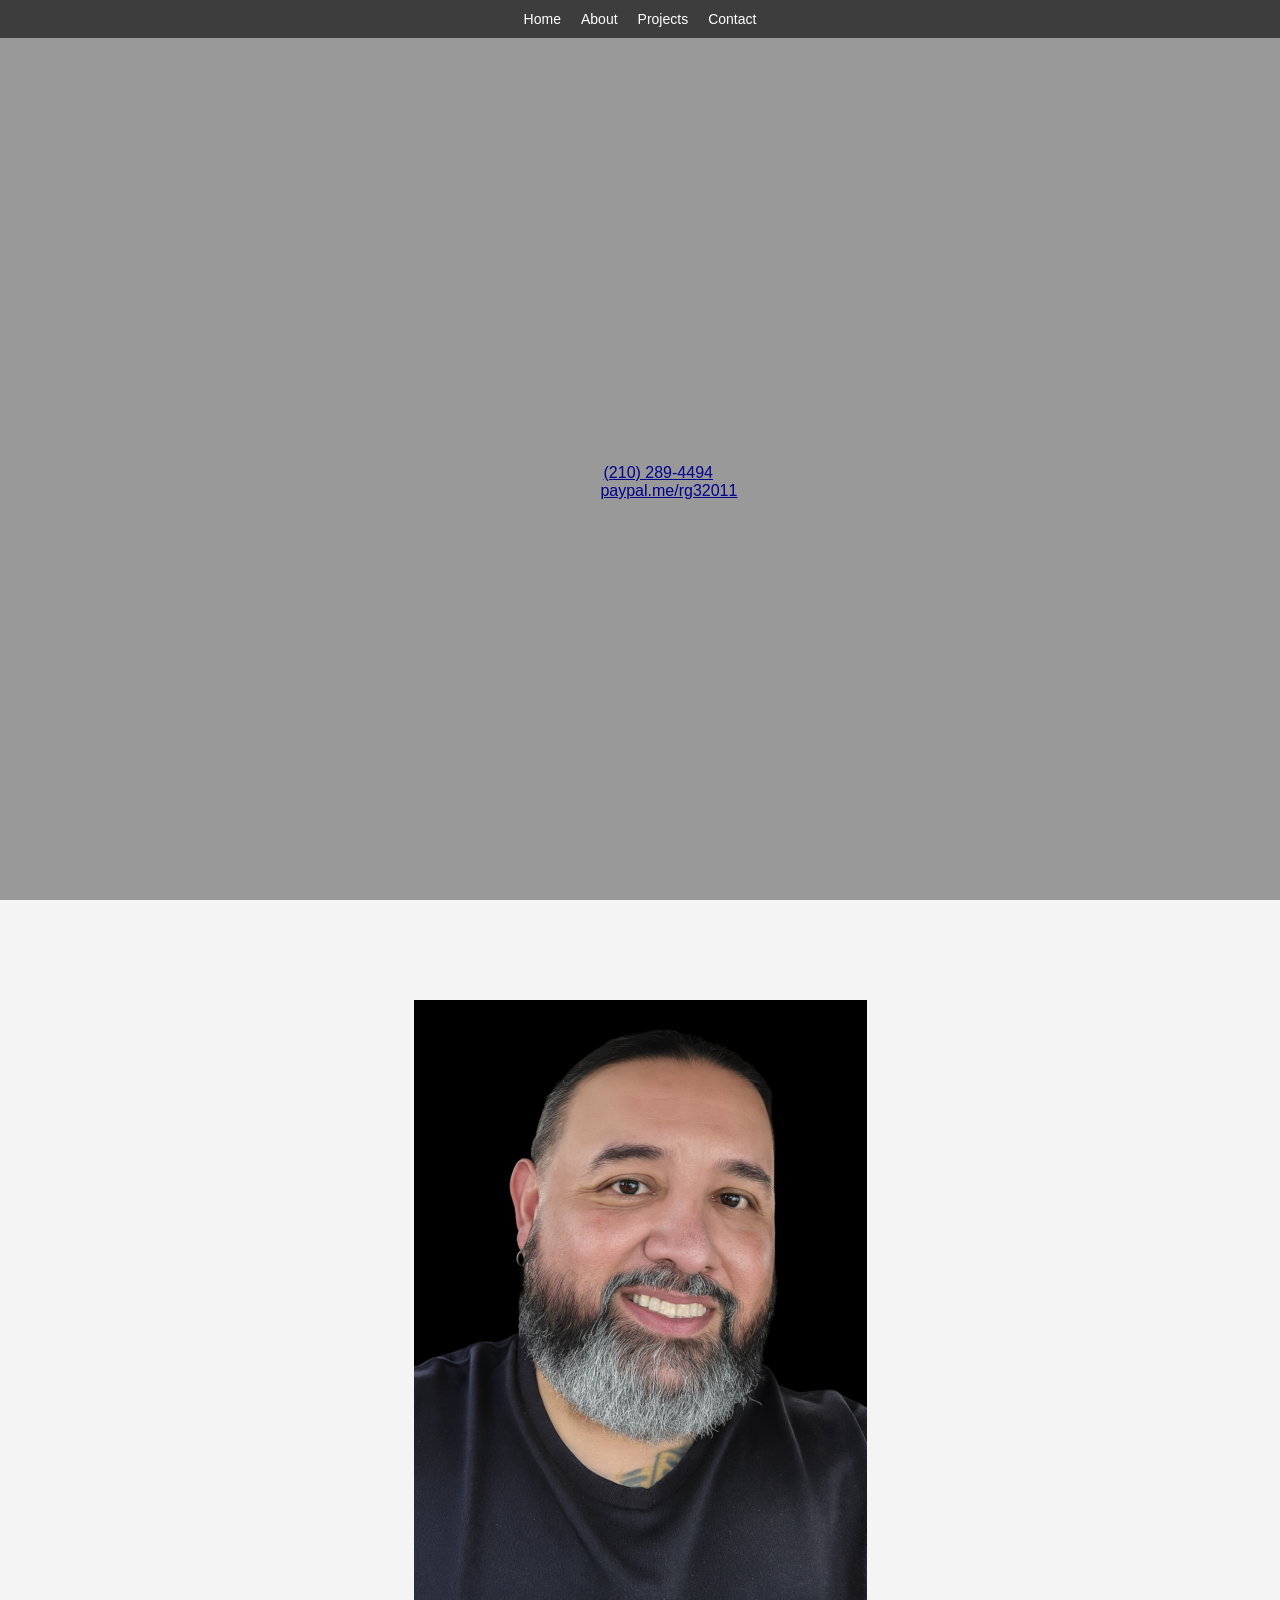
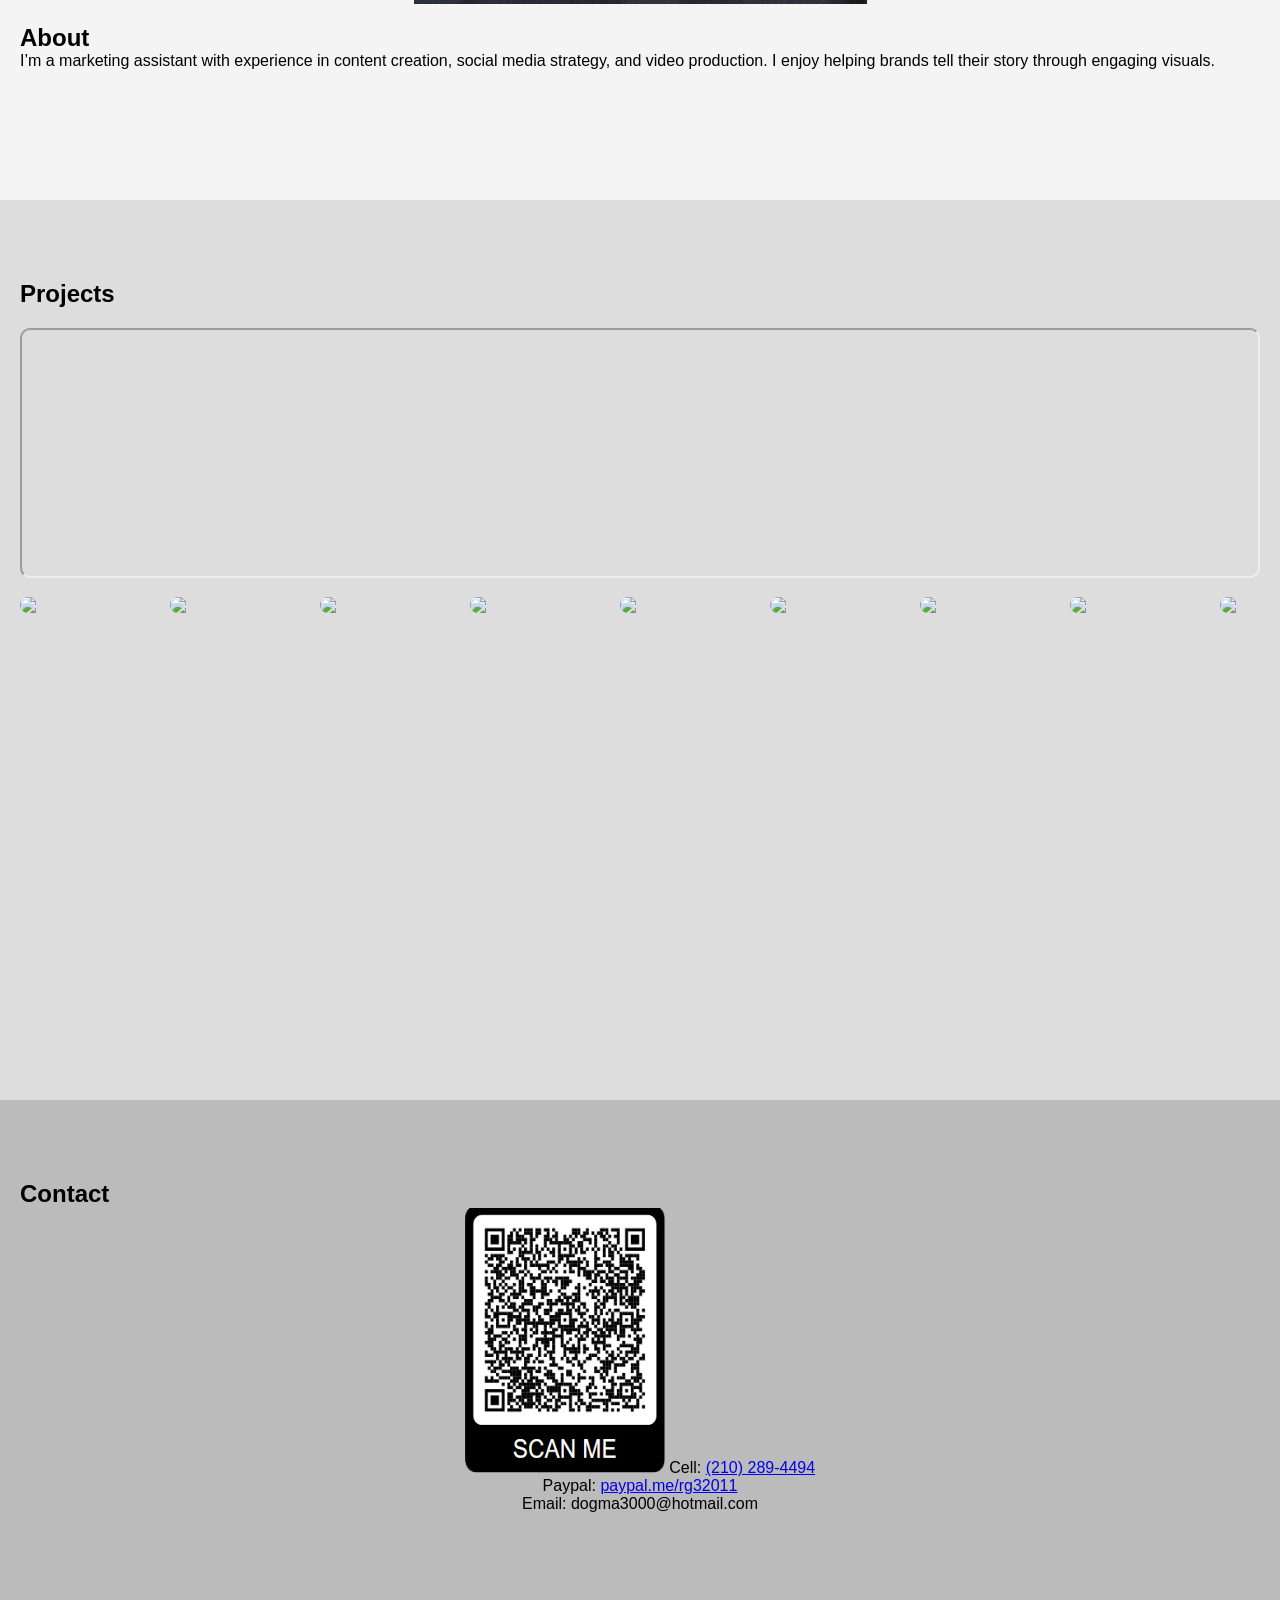
==== commit f0abf3f8: "Update index.html" ====
--- a/index.html
+++ b/index.html
@@ -35,7 +35,7 @@
     </p>
     <p>
 			Location: San Antonio, TX<br>
-			Cell: (210) 289-4494<br>
+			Cell: <a href="tel:+12102894494">(210) 289-4494</a><br>
 			Paypal: <a href="https://paypal.me/rg32011" target="_blank"> paypal.me/rg32011 </a><br>
 		</p>
   </div>
@@ -84,7 +84,7 @@
   <p>
 	<center>
 		<img src="images/contact.png" height="265" width="200" />
-	  	Cell: (210) 289-4494<br>
+	  	Cell: <a href="tel:+12102894494">(210) 289-4494</a><br>
 	  	Paypal: <a href="https://paypal.me/rg32011" target="_blank"> paypal.me/rg32011 </a><br>
   		Email: dogma3000@hotmail.com<br>
   	</center>
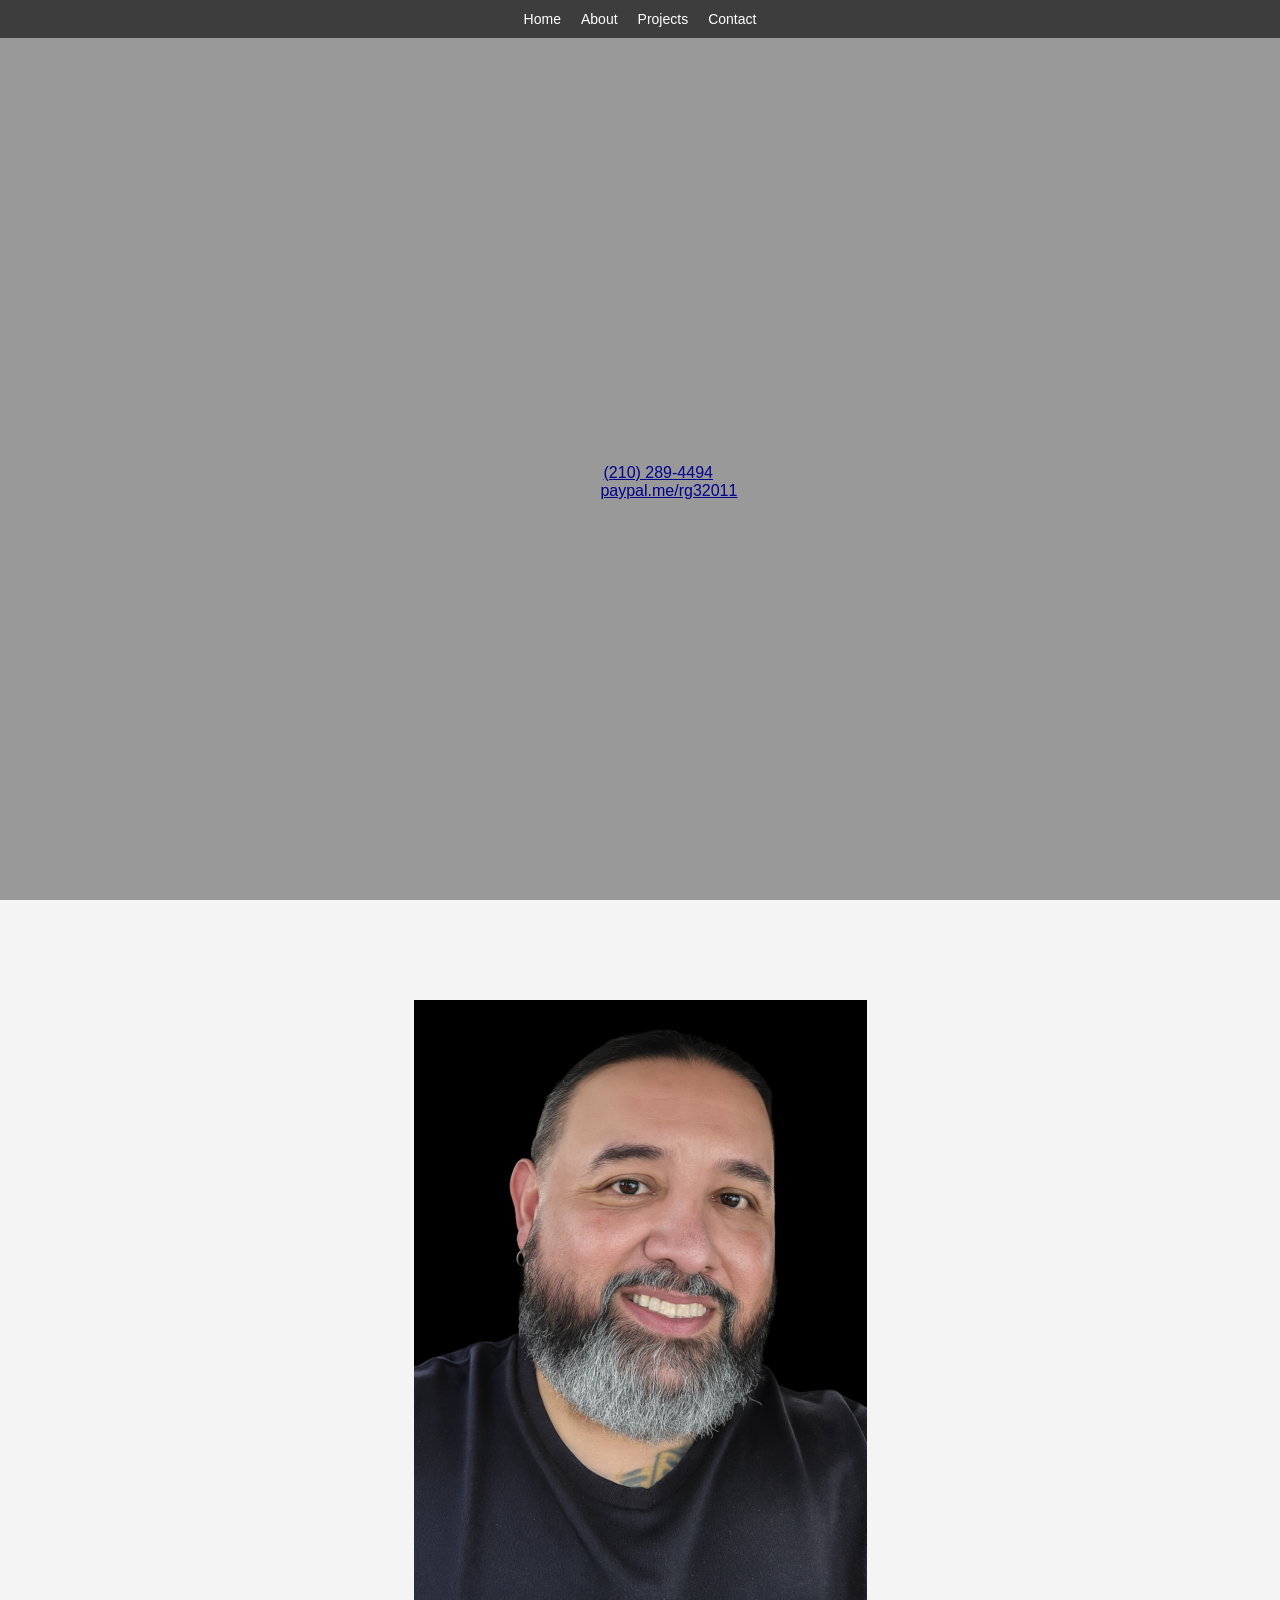
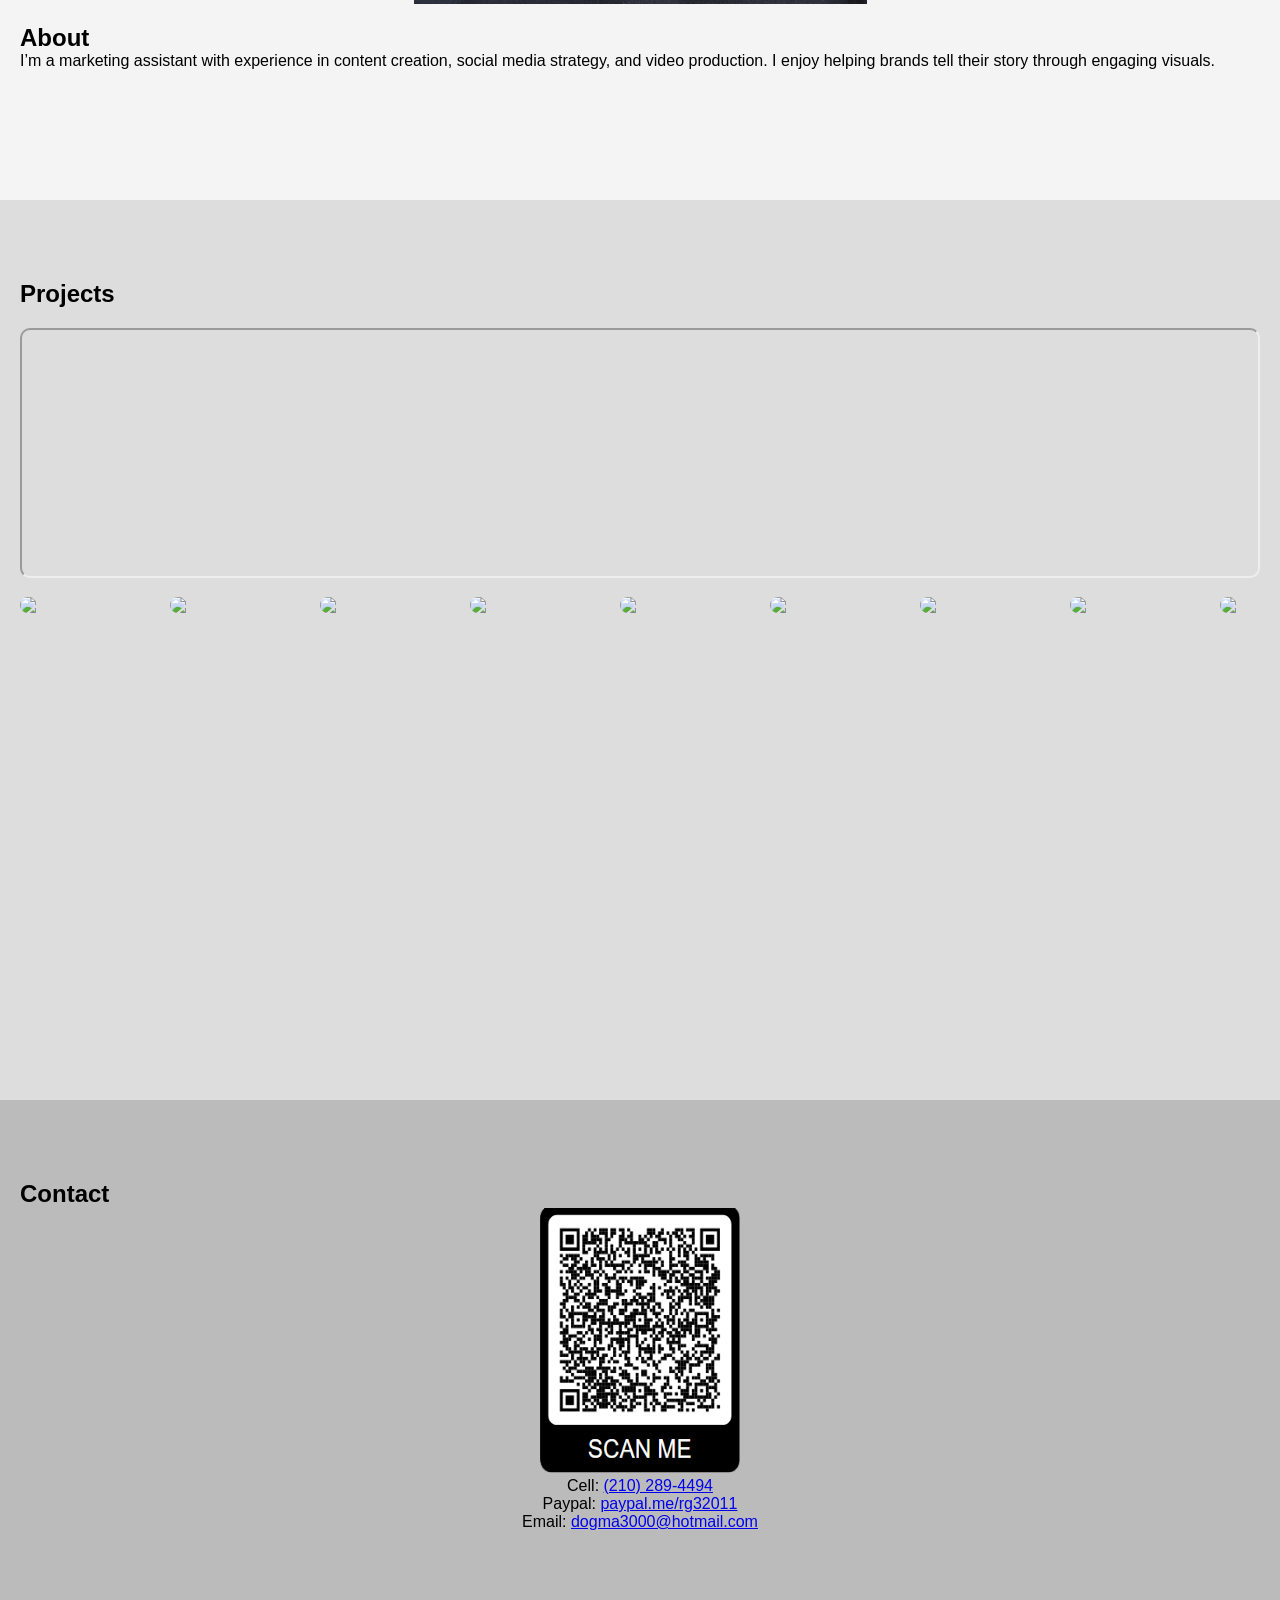
==== commit b3d5f1f0: "Update index.html" ====
--- a/index.html
+++ b/index.html
@@ -83,10 +83,10 @@
   <h2>Contact</h2>
   <p>
 	<center>
-		<img src="images/contact.png" height="265" width="200" />
+		<img src="images/contact.png" height="265" width="200" /><br>
 	  	Cell: <a href="tel:+12102894494">(210) 289-4494</a><br>
 	  	Paypal: <a href="https://paypal.me/rg32011" target="_blank"> paypal.me/rg32011 </a><br>
-  		Email: dogma3000@hotmail.com<br>
+  		Email: <a href="mailto:dogma3000"@hotmail.com">dogma3000@hotmail.com</a><br>
   	</center>
   </p>
 </section>
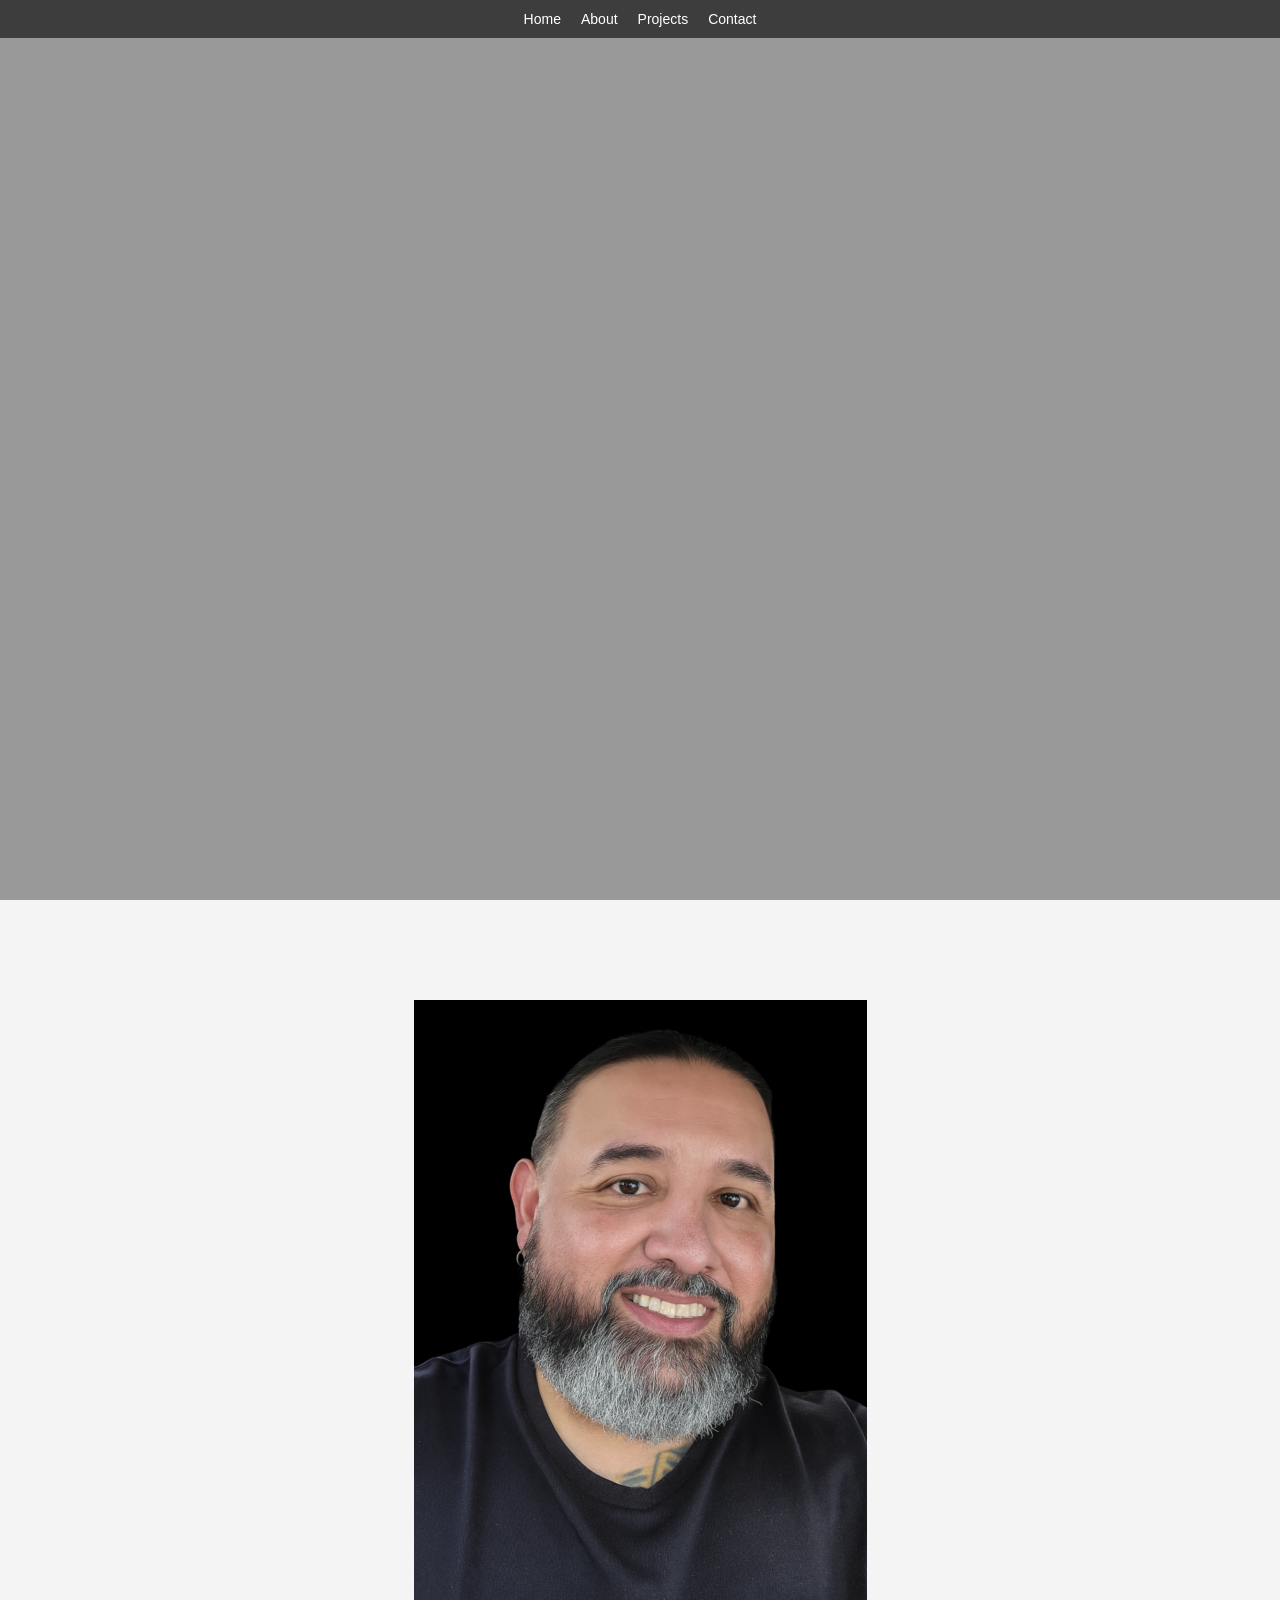
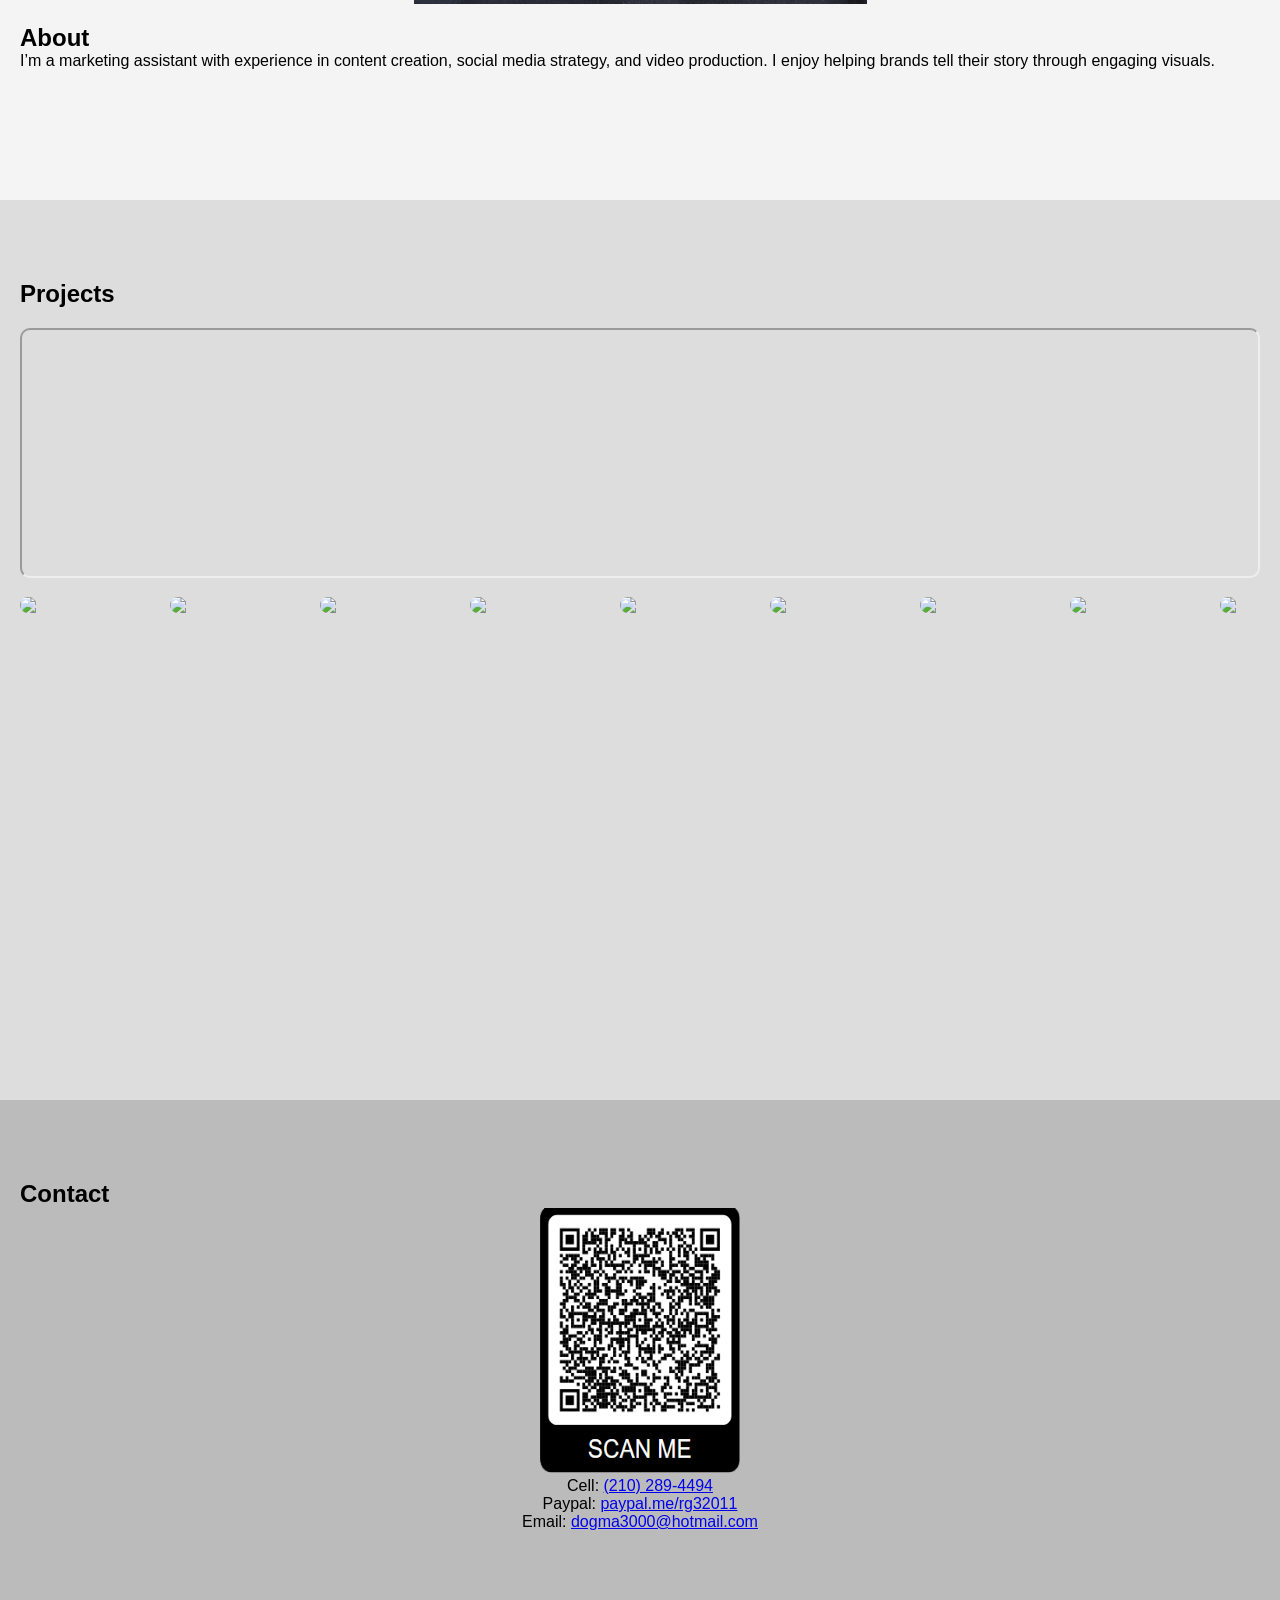
==== commit 68682341: "Update index.html" ====
--- a/index.html
+++ b/index.html
@@ -35,8 +35,8 @@
     </p>
     <p>
 			Location: San Antonio, TX<br>
-			Cell: <a href="tel:+12102894494">(210) 289-4494</a><br>
-			Paypal: <a href="https://paypal.me/rg32011" target="_blank"> paypal.me/rg32011 </a><br>
+			Cell: (210) 289-4494<br>
+			Paypal: paypal.me/rg32011 <br>
 		</p>
   </div>
 </section>
